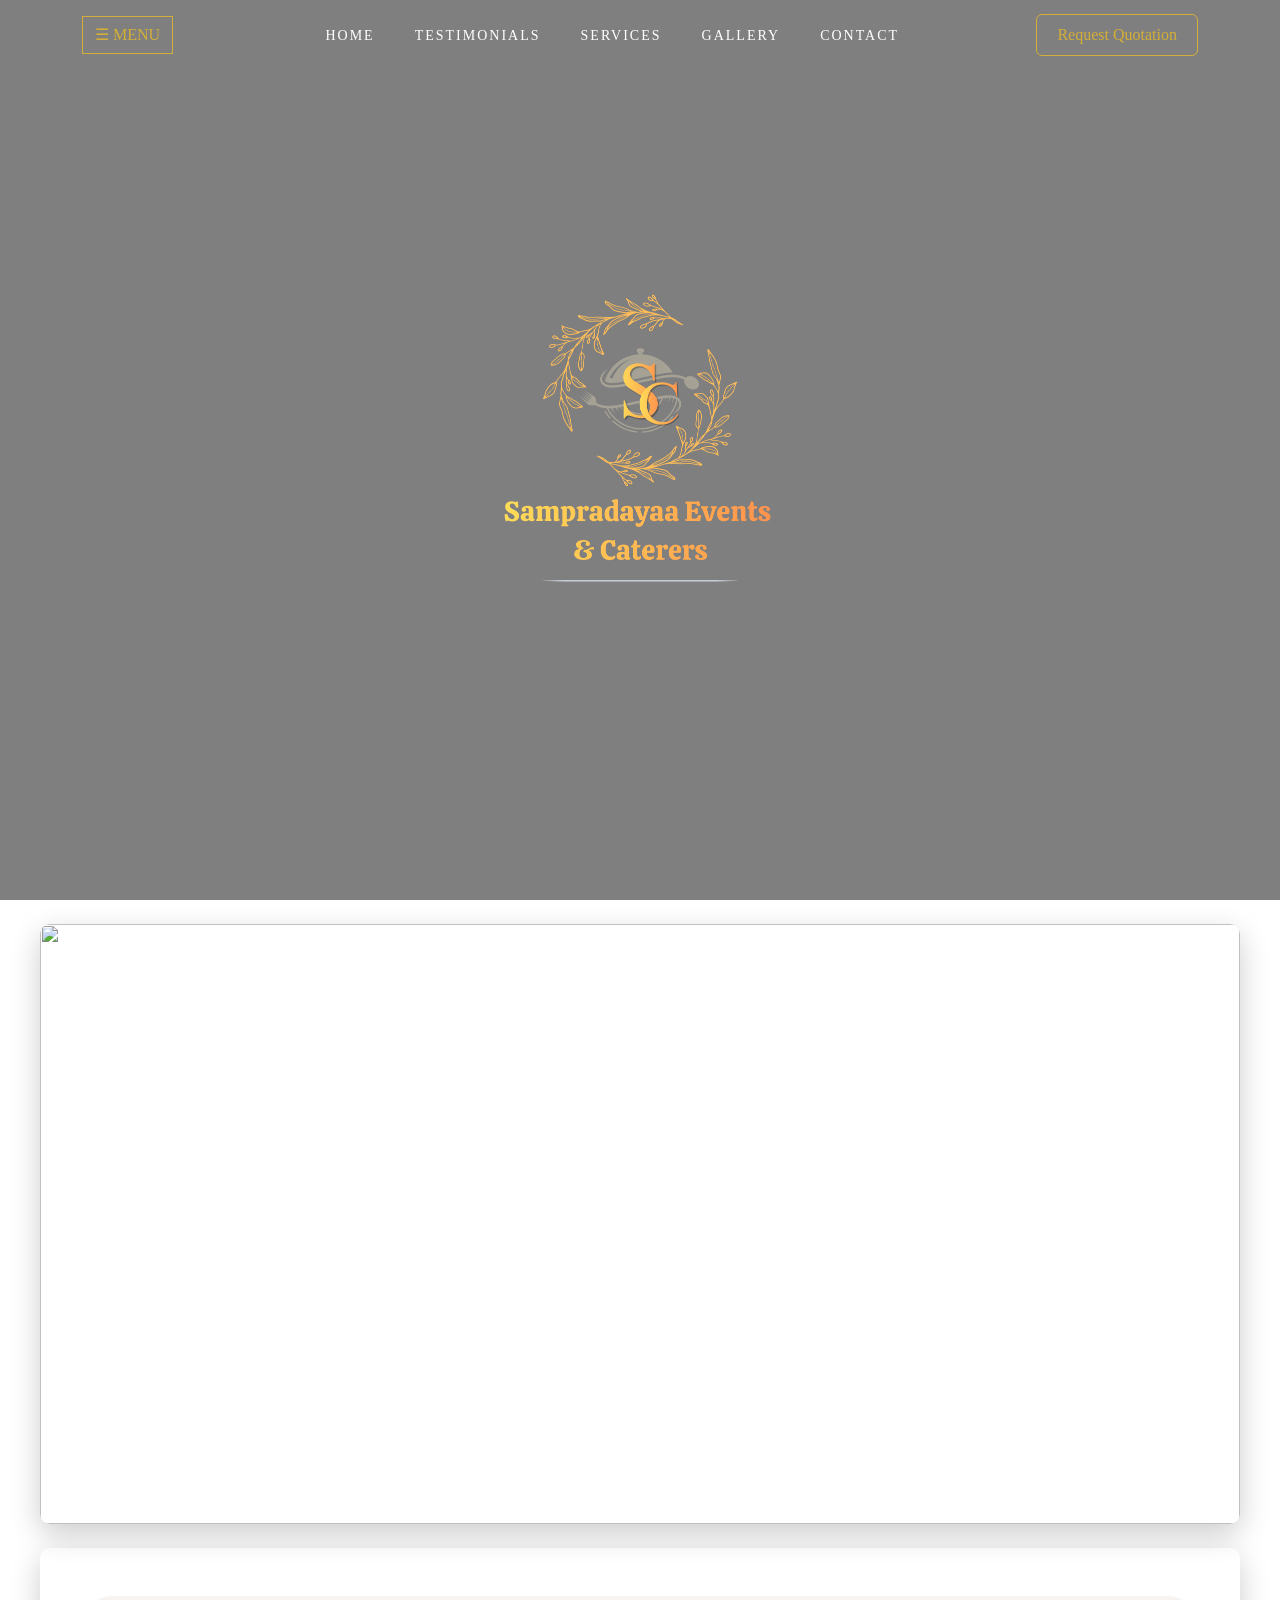
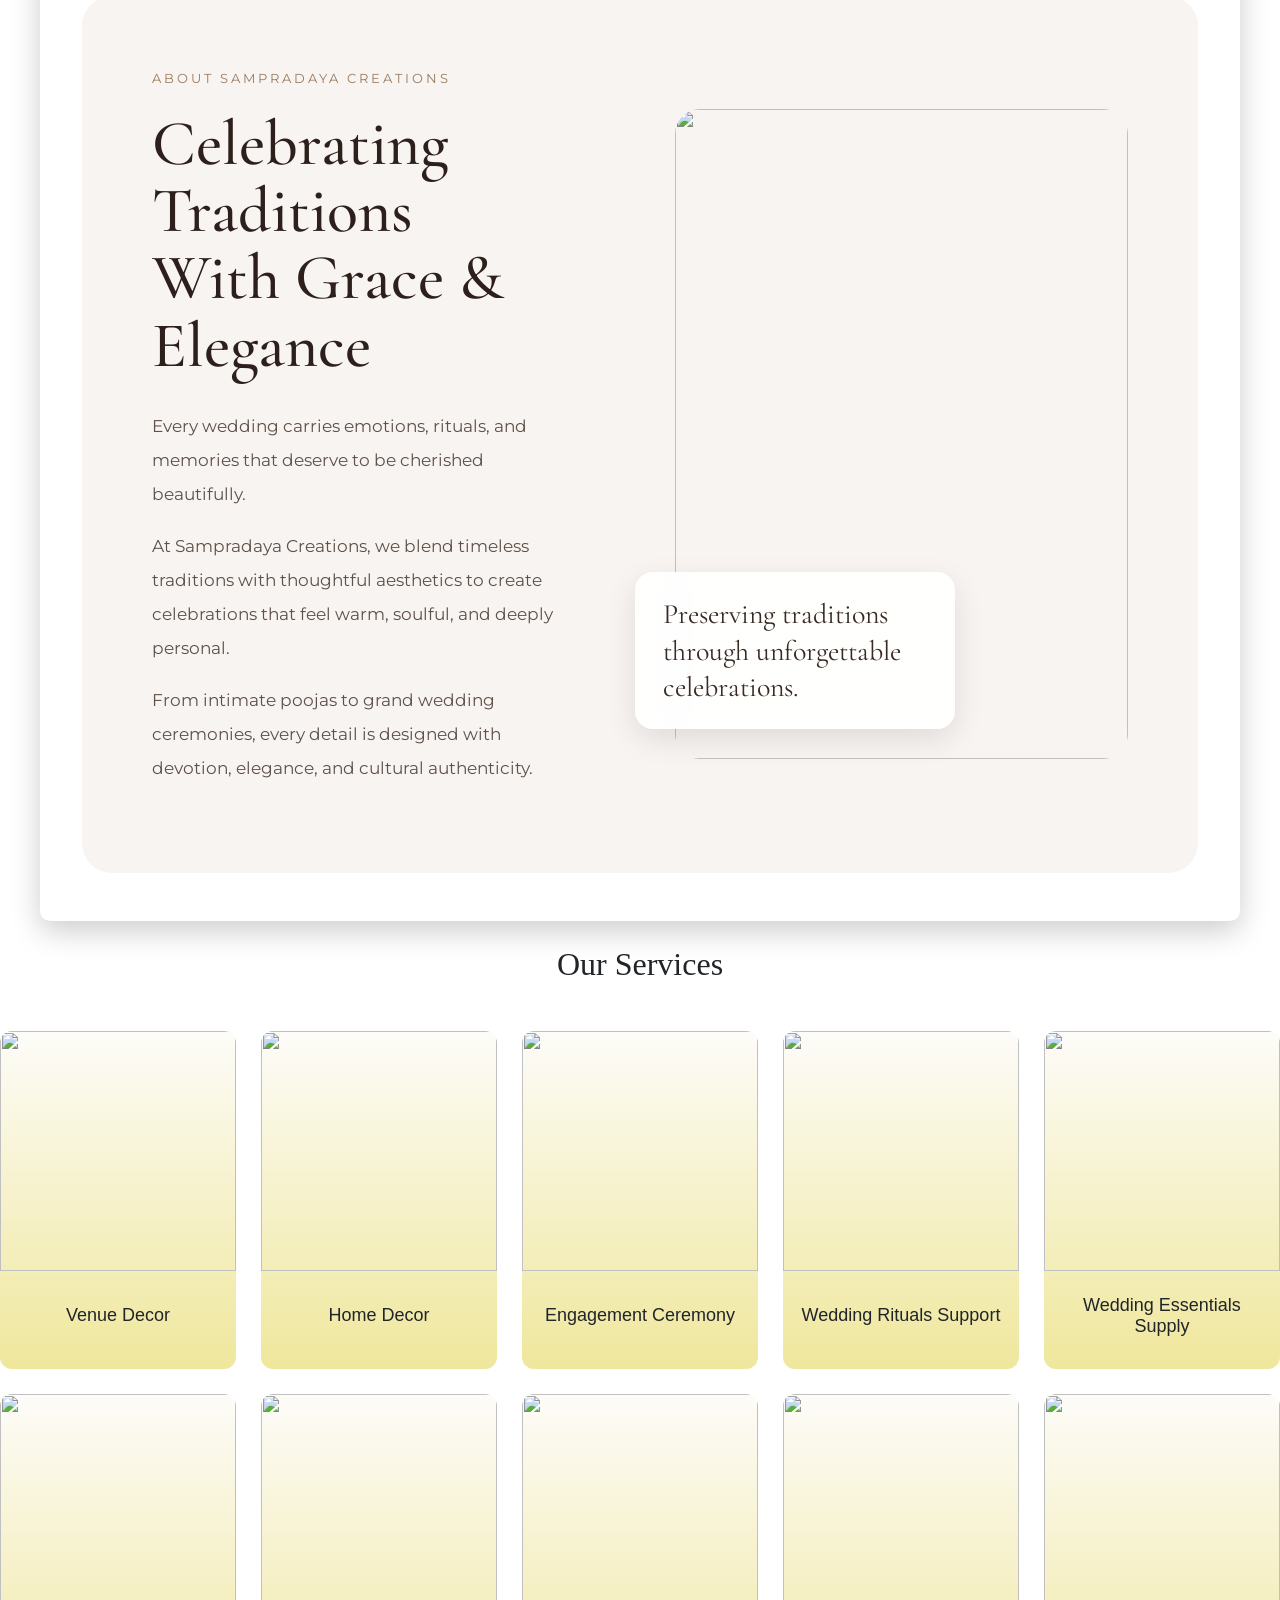
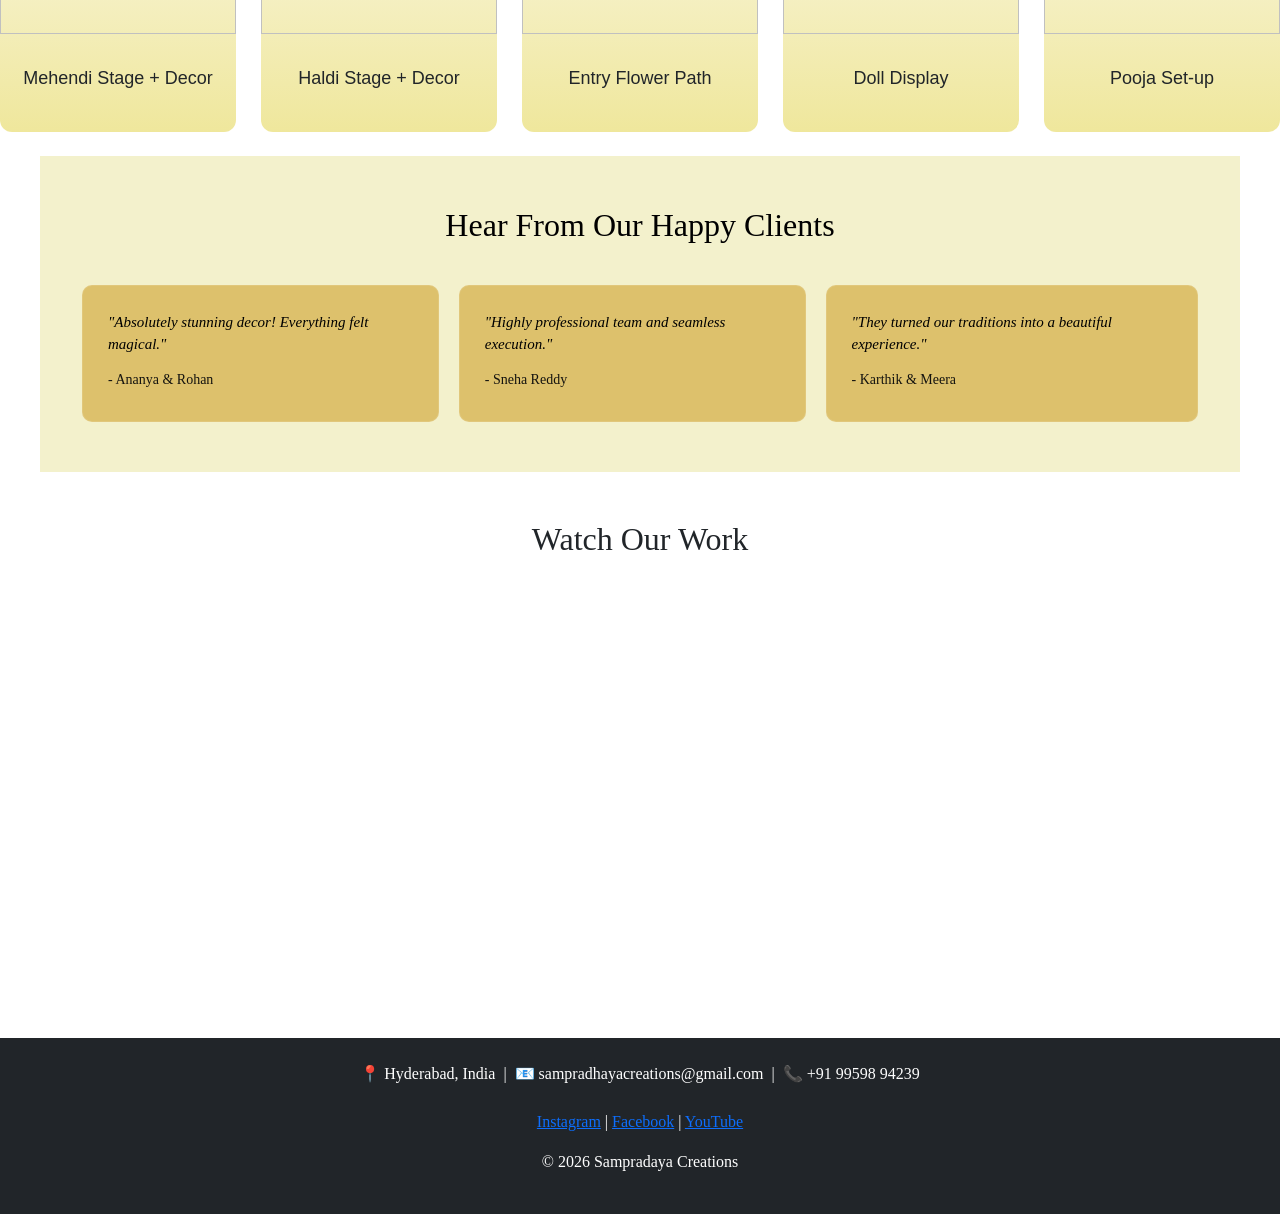
==== index.html @ 61444fd0 "Add files via upload" ====
<!DOCTYPE html>
<html lang="en">
<head>
  <meta charset="UTF-8">
  <meta name="viewport" content="width=device-width, initial-scale=1.0">
  <title>Sampradayaa Events & Caterers</title>

  <!-- Bootstrap -->
  <link href="https://cdn.jsdelivr.net/npm/bootstrap@5.3.0/dist/css/bootstrap.min.css" rel="stylesheet">

  <!-- Your CSS -->
  <link rel="stylesheet" href="style.css">
  <link href="https://fonts.googleapis.com/css2?family=Cormorant+Garamond:wght@300;400;500;600&family=Montserrat:wght@300;400;500&display=swap" rel="stylesheet">
  <link rel="stylesheet" href="https://cdnjs.cloudflare.com/ajax/libs/font-awesome/6.5.0/css/all.min.css">
</head>

<body>
    <header>
        
        <nav class="navbar navbar-expand-lg fixed-top custom-navbar" style="font-family: Georgia, 'Times New Roman', Times, serif;">
            <div class="container d-flex align-items-center">
                <!-- TOGGLER -->
                <button id="menuBtn" class="menu-toggle" onclick="toggleMenu()">☰ MENU</button>
                <!-- CENTER + RIGHT -->
                <div class="collapse navbar-collapse">
                    <!-- CENTER MENU -->
                    <ul class="navbar-nav mx-auto gap-4">
                        <li class="nav-item"><a class="nav-link" href="#">HOME</a></li>
                        <li class="nav-item"><a class="nav-link" href="#testimonials">TESTIMONIALS</a></li>
                        <li class="nav-item dropdown"><a class="nav-link" href="#services">SERVICES</a></li>
                        <li class="nav-item"><a class="nav-link" href="Gallery.html">GALLERY</a></li>
                        <li class="nav-item"><a class="nav-link" href="https://docs.google.com/forms/d/e/1FAIpQLScqBWQOBlqK3epCWgEtMgONP6ORIgfDd1EBNc_XQJkuoNv2DQ/viewform?usp=publish-editor" target="_blank">CONTACT</a></li>
                    </ul>
                    <!-- RIGHT BUTTON -->
                    <a href="https://docs.google.com/forms/d/e/1FAIpQLScqBWQOBlqK3epCWgEtMgONP6ORIgfDd1EBNc_XQJkuoNv2DQ/viewform?usp=publish-editor" target="_blank" class="btn quote-btn">Request Quotation</a>
                </div>
            </div>
        </nav>
    </header>
    <section class="hero">
            <div class="hero-content text-center text-white">
                <img src="SAMPRADAYaA EVENTS & CATERERS.png" class="logo">
            </div>
        </section>
<br>
    <div class="page-container">
        <section>
            <div class="hero-wrapper">
            <div id="heroCarousel" class="carousel slide" data-bs-ride="carousel" data-bs-interval="3000">
                <!-- Indicators -->
                <div class="carousel-indicators">
                    <button type="button" data-bs-target="#heroCarousel" data-bs-slide-to="0" class="active"></button>
                    <button type="button" data-bs-target="#heroCarousel" data-bs-slide-to="1"></button>
                    <button type="button" data-bs-target="#heroCarousel" data-bs-slide-to="2"></button>
                    <button type="button" data-bs-target="#heroCarousel" data-bs-slide-to="3"></button>
                    <button type="button" data-bs-target="#heroCarousel" data-bs-slide-to="4"></button>
                    <button type="button" data-bs-target="#heroCarousel" data-bs-slide-to="5"></button>
                    <button type="button" data-bs-target="#heroCarousel" data-bs-slide-to="6"></button>
                    <button type="button" data-bs-target="#heroCarousel" data-bs-slide-to="7"></button>
                    <button type="button" data-bs-target="#heroCarousel" data-bs-slide-to="8"></button>
                </div>
                <!-- Slides -->
                <div class="carousel-inner">
                    <div class="carousel-item active">
                        <img src="Images/Doll Display.jpg" class="d-block w-100">
                    </div>
                    <div class="carousel-item">
                        <img src="Images/Varulu Kallu Pooja 6.jpg"class="d-block w-100">
                    </div>
                    <div class="carousel-item">
                        <img src="Images/Ganesh Pooja 3.jpg" class="d-block w-100">
                    </div>
                    <div class="carousel-item">
                        <img src="Images/Haldi Decor 8.jpg" class="d-block w-100">
                    </div>
                    <div class="carousel-item">
                        <img src="Images/WE - Bridal Entry 3.jpg" class="d-block w-100">
                    </div>
                    <div class="carousel-item">
                        <img src="Images/Kashi Yatra 6.jpg" class="d-block w-100">
                    </div>
                    <div class="carousel-item">
                        <img src="Images/Varulu Kallu Pooja 3.jpg" class="d-block w-100">
                    </div>
                    <div class="carousel-item">
                        <img src="Images/Venue Decor 5.jpg" class="d-block w-100">
                    </div>
                    <div class="carousel-item">
                        <img src="Images/WE - Thalambralu 3.jpg" class="d-block w-100">
                    </div>
                </div>
                <!-- Controls -->
                <button class="carousel-control-prev" type="button" data-bs-target="#heroCarousel" data-bs-slide="prev">
                    <span class="carousel-control-prev-icon"></span>
                </button>
                <button class="carousel-control-next" type="button" data-bs-target="#heroCarousel" data-bs-slide="next">
                    <span class="carousel-control-next-icon"></span>
                </button>
            </div>
        </section>
    </div>
    <br>
    <div class="hero-wrapper">
        <section class="about-section container my-5">

  <div class="about-wrapper">

    <!-- LEFT -->
    <div class="about-left">

      <span class="about-tag">ABOUT SAMPRADAYA CREATIONS</span>

      <h2>
        Celebrating Traditions
        <br>
        With Grace & Elegance
      </h2>

      <p class="about-text">
        Every wedding carries emotions, rituals, and memories that deserve to
        be cherished beautifully.
      </p>

      <p class="about-text">
        At Sampradaya Creations, we blend timeless traditions with thoughtful
        aesthetics to create celebrations that feel warm, soulful, and deeply personal.
      </p>

      <p class="about-text">
        From intimate poojas to grand wedding ceremonies,
        every detail is designed with devotion, elegance, and cultural authenticity.
      </p>

    </div>

    <!-- RIGHT -->
    <div class="about-right">

      <img src="Images/Wedding Rituals 3.jpg" class="main-about-img">

      <div class="about-quote">
        Preserving traditions through unforgettable celebrations.
      </div>

    </div>

  </div>

</section>
    </div>
    <br>
    <section class="services-section" id="services">
        <h2 class="text-center mb-5" id="services" style="font-family: Georgia, 'Times New Roman', Times, serif;">Our Services</h2>
        <div class="services-grid">
            <div class="service-card">
                <img src="Images/Venue Decor 8.jpg">
                <h4>Venue Decor</h4>
            </div>
            <div class="service-card">
                <img src="Images/Home Decor 2.png">
                <h4>Home Decor</h4>
            </div>
            <div class="service-card">
                <img src="Images/Engagement Ceremony 3.jpg">
                <h4>Engagement Ceremony</h4>
            </div>
            <div class="service-card">
                <img src="Images/Varulu Kallu Pooja 6.jpg">
                <h4>Wedding Rituals Support</h4>
            </div>
            <div class="service-card">
                <img src="Images/Wedding Essentials.jpg">
                <h4>Wedding Essentials Supply</h4>
            </div>
            <div class="service-card">
                <img src="Images/Mehendi Decor.png">
                <h4>Mehendi Stage + Decor</h4>
            </div>
            <div class="service-card">
                <img src="Images/Haldi Decor 6.jpg">
                <h4>Haldi Stage + Decor</h4>
            </div>
            <div class="service-card">
                <img src="Images/Welcome Flower Path 12.jpg">
                <h4>Entry Flower Path</h4>
            </div>
            <div class="service-card">
                <img src="Images/Doll Display 13.jpg">
                <h4>Doll Display</h4>
            </div>
            <div class="service-card">
                <img src="Images/Satyanarayana Pooja 3.jpg">
                <h4>Pooja Set-up</h4>
            </div>
        </div>
    </section>
    <br>
    <div class="page-container"id="testimonials">
        <section class="testimonials-section">
            <div class="container">
                <h2 class="text-center" style="font-family: Georgia, 'Times New Roman', Times, serif;">Hear From Our Happy Clients</h2>
                <div class="testimonials-grid">
                    <div class="testimonial-card">
                        <p style="font-family: Georgia, 'Times New Roman', Times, serif;">"Absolutely stunning decor! Everything felt magical."</p>
                        <h5 style="font-family: Georgia, 'Times New Roman', Times, serif;">- Ananya & Rohan</h5>
                    </div>
                    <div class="testimonial-card">
                        <p style="font-family: Georgia, 'Times New Roman', Times, serif;">"Highly professional team and seamless execution."</p>
                        <h5 style="font-family: Georgia, 'Times New Roman', Times, serif;">- Sneha Reddy</h5>
                    </div>
                    <div class="testimonial-card">
                        <p style="font-family: Georgia, 'Times New Roman', Times, serif;">"They turned our traditions into a beautiful experience."</p>
                        <h5 style="font-family: Georgia, 'Times New Roman', Times, serif;">- Karthik & Meera</h5>
                    </div>

                </div>
            </div>
        </section>
        <section class="reel-section text-center py-5">
            <h2 style="font-family: Georgia, 'Times New Roman', Times, serif;">Watch Our Work</h2>
            <div class="container mt-4">
                <iframe width="100%" height="400"
                src="https://www.youtube.com/embed/YOUR_VIDEO_ID"
                allowfullscreen>
                </iframe>
            </div>
        </section>
    </div>
    <footer class="footer bg-dark text-white text-center py-4" style="font-family: Georgia, 'Times New Roman', Times, serif;">
        <div class="d-flex justify-content-center">
            <span>📍 Hyderabad, India</span>&nbsp; | &nbsp;
            <span>📧 sampradhayacreations@gmail.com</span>&nbsp; | &nbsp;
            <span>📞 +91 99598 94239</span>  
        </div>
        <br>
        <div>
                <a href="#">Instagram</a> |
                <a href="#">Facebook</a> |
                <a href="#">YouTube</a>
            </div> 
        <p class="mt-3">© 2026 Sampradaya Creations</p>
    </footer>
    <script>
        window.addEventListener("scroll", function () 
        {
            document.querySelector(".custom-navbar")
            .classList.toggle("scrolled", window.scrollY > 50);
        });
    </script>
    <div id="overlayMenu" class="overlay-menu">
        <button class="close-btn" onclick="toggleMenu()">✕</button>
        <div class="overlay-content">
            &nbsp;&nbsp;&nbsp;&nbsp;&nbsp;<a class="navbar-brand" href="#"><img src="SAMPRADAYaA EVENTS & CATERERS.png" alt="" style="height: 15rem;" ></a>
            <h5>EVENT CATOGORIES</h5>
            <ul class="event-list">
                <li><button class="event-btn">Wedding Decor</button></li>
                <li><button class="event-btn">Haldi & Mehendi</button></li>
                <li><button class="event-btn">Reception</button></li>
                <li><button class="event-btn">Catering</button></li>
            </ul>
            <p>
                📧 <a href="mailto:sampradhayacreations@gmail.com">Gmail</a>
            </p>
            <div class="social-links">
                <a href="#"><i class="fab fa-instagram"></i> Instagram</a>
                <a href="#"><i class="fab fa-facebook"></i> Facebook</a>
                <a href="#"><i class="fab fa-youtube"></i> YouTube</a>
            </div>
        </div>
    </div>
    <script>
        function toggleMenu() 
        {
            const menu = document.getElementById("overlayMenu");
            const btn = document.getElementById("menuBtn");
            menu.classList.toggle("active");
            // hide/show button
            if (menu.classList.contains("active")) {
                btn.style.display = "none";
            } else {
                btn.style.display = "inline-block";
            }
        }
    </script>
    <script src="https://cdn.jsdelivr.net/npm/bootstrap@5.3.0/dist/js/bootstrap.bundle.min.js"></script>
</body>
</html>
---- style.css ----
body {
  font-family: Arial, sans-serif;
}
.page-container {
  max-width: 1200px;
  margin: 0 auto;
}
.hero-wrapper {
  max-width: 1200px;
  margin: 0 auto;
  margin-top: 20px;
  border-radius: 10px;
  overflow: hidden;
}
.overlay-menu {
  left: calc((100% - 1200px)/2); /* aligns with container */
}
.hero-wrapper {
  box-shadow: 0 10px 30px rgba(0,0,0,0.2);
}
.nav-link {
  color: white !important;
}

.nav-link:hover {
  color: #d4af37 !important; /* gold */
}
/* Navbar base */
.custom-navbar {
  background: transparent;
  transition: all 0.4s ease;
}
.navbar-brand img {
  height: 12px;
}
/* On scroll */
.custom-navbar.scrolled {
  background: rgba(209, 199, 199, 0.85);
  backdrop-filter: blur(10px);
}
/* Nav links */
.nav-link {
  color: white !important;
  font-weight: 500;
  letter-spacing: 1px;
  transition: 0.3s;
}
.logo {
  height: 500px;
  width: auto;
}
.navbar {
  padding-top: 24px !important;
  padding-bottom: 24px !important;
}
.custom-navbar {
  height: 70px;
  display: flex;
  align-items: center;
}
.nav-link:hover {
  color: #d4af37 !important; /* gold */
}
/* Button */
.quote-btn {
  border: 1px solid #d4af37;
  color: #d4af37;
  padding: 6px 18px;
  transition: 0.3s;
}

.quote-btn:hover {
  background: #d4af37;
  color: black;
}
.nav-link {
  color: white !important;
  font-size: 14px;
  letter-spacing: 2px;
  font-weight: 500;
}
.hero {
  height: 100vh;
  background: url('https://images.unsplash.com/photo-1597157639073-69284dc0fdaf') center/cover no-repeat;
  position: relative;
  width: 100%;
  object-fit: cover;
}

.hero::before {
  content: "";
  position: absolute;
  width: 100%;
  height: 100%;
  background: rgba(0,0,0,0.5); /* dark overlay */
}

.hero-content {
  position: relative;
  top: 50%;
  transform: translateY(-50%);
}

.hero h1 {
  font-size: 60px;
  font-weight: 300;
}

.hero p {
  font-size: 18px;
  letter-spacing: 1px;
}
.custom-navbar {
  background: transparent;
}

.custom-navbar.scrolled {
  background: rgba(67, 57, 57, 0.9);
}
.quote-btn {
  border: 1px solid #d4af37;
  color: #d4af37;
  padding: 8px 20px;
}

.quote-btn:hover {
  background: #d4af37;
  color: black;
}
.overlay-menu {
  position: fixed;
  left: 0;
  top: 80px;
  width: 250px;
  height: 100%;
  background: rgba(0,0,0,0.5);
  backdrop-filter: blur(10px);
  color: white;
  padding: 20px;
  z-index: 1000;
}

.overlay-menu ul {
  list-style: none;
  padding: 0;
}

.overlay-menu a {
  color: #d4af37;
  text-decoration: none;
}
html {
  scroll-behavior: smooth;
}
.overlay-menu {
  position: fixed;
  top: 0;
  left: -300px; /* hidden */
  width: 260px;
  height: 100%;
  background: rgba(0,0,0,0.7);
  backdrop-filter: blur(12px);
  color: white;
  padding: 25px;
  transition: 0.4s ease;
  z-index: 2000;
}

/* When active */
.overlay-menu.active {
  left: 0;
}

/* Close button */
.close-btn {
  background: none;
  border: none;
  color: white;
  font-size: 20px;
  position: absolute;
  top: 15px;
  right: 15px;
  cursor: pointer;
}

/* Toggle button */
.menu-toggle {
  background: transparent;
  border: 1px solid #d4af37;
  color: #d4af37;
  padding: 6px 12px;
  margin-right: 15px;
}
/* Full width hero section */
.hero-full {
  width: 100%;
}

/* Keep content centered inside */
.hero-wrapper {
  max-width: 1200px;
  margin: 0 auto;
  overflow: hidden;
  border-radius: 10px;
}
.custom-navbar {
  width: 100%;
}
.event-btn {
  width: 100%;
  text-align: left;
  background: transparent;
  border: 1px solid rgba(212,175,55,0.3);
  color: white;
  padding: 10px;
  margin-bottom: 10px;
  transition: 0.3s;
}

.event-btn:hover {
  background: #d4af37;
  color: black;
  transform: translateX(5px);
}
.social-links a {
  display: block;
  color: #d4af37;
  margin-top: 10px;
  text-decoration: none;
  transition: 0.3s;
}

.social-links a i {
  margin-right: 8px;
}

.social-links a:hover {
  color: white;
}
.overlay-content {
  margin-top: 60px;
}

.overlay-content h5 {
  margin-bottom: 15px;
  font-weight: 500;
}
.carousel img {
  height: 600px;
  object-fit: cover;
}
.section-about {
  background: #f8f5f0; /* soft ivory */
  padding: 60px 0;
}
.section-about h2 {
  font-size: 36px;
  font-weight: 400;
  letter-spacing: 1px;
}
.subtitle {
  color: #777;
  margin-top: 10px;
}

.about-points {
  list-style: none;
  padding: 0;
  margin-top: 20px;
}

.about-points li {
  margin-bottom: 10px;
}

.about-card {
  background: white;
  padding: 30px;
  border-left: 4px solid #ffffff;
  box-shadow: 0 10px 30px rgba(0,0,0,0.1);
  font-style: italic;
}
.section-about {
  background: linear-gradient(to bottom, #fdfcf9, #4a3636);
}
.services-grid {
  display: grid;
  grid-template-columns: repeat(4, 1fr);
  gap: 30px;
}
.service-card {
  background: linear-gradient(to bottom, #fdfcf9, #f5efa3);
  border-radius: 10px;
  overflow: hidden;
  text-align: center;
  transition: 0.4s ease;
  cursor: pointer;
}
/* IMAGE */
.service-card img {
  width: 100%;
  height: 250px;
  object-fit: cover;
  transition: 0.4s ease;
}
/* TEXT */
.service-card h4 {
  padding: 15px;
  font-weight: 500;
}
/* 🔥 HOVER EFFECT */
.service-card:hover {
  transform: translateY(-10px);
  box-shadow: 0 15px 40px rgba(0,0,0,0.2);
}

/* IMAGE ZOOM */
.service-card:hover img {
  transform: scale(1.05);
}
.service-card:hover h4 {
  color: #0d0b04;
}
.testimonials-section {
  background: #f3f1cc; /* dark like your navbar */
  color: black;
  padding: 50px 0;
}
.testimonials-grid {
  display: grid;
  grid-template-columns: repeat(3, 1fr);
  gap: 30px;
  margin-top: 40px;
}
.testimonial-card {
  padding: 25px;
  background: #ddc16c;
  border-radius: 10px;
  transition: 0.4s ease;
  border: 1px solid rgba(255,255,255,0.1);
}
.testimonial-card:hover {
  transform: translateY(-8px);
  border-color: #d4af37;
  box-shadow: 0 15px 40px rgba(0,0,0,0.3);
}
.testimonial-card p {
  font-style: italic;
  font-size: 15px;
}
html {
  scroll-behavior: smooth;
}
#testimonials {
  scroll-margin-top: 70px;
}
.testimonial-card h5 {
  margin-top: 15px;
  color: #14130f;
  font-size: 14px;
}
.testimonials-grid {
  display: flex;
  gap: 20px;
  overflow-x: auto;
}
#testimonials:target {
  animation: highlight 1s ease;
}

@keyframes highlight {
  0% { background: rgba(212,175,55,0.2); }
  100% { background: transparent; }
}
.services-grid {
  display: grid;
  grid-template-columns: repeat(5, 1fr);
  gap: 25px;
  max-width: 1400px;
  margin: auto;
}

.service-card {
  background: linear-gradient(to bottom, #fdfcf9, #efe79c);
  border-radius: 12px;
  overflow: hidden;
  text-align: center;
  transition: 0.4s ease;
  cursor: pointer;

  display: flex;
  flex-direction: column;
  justify-content: space-between;

  height: 100%;
}

.service-card img {
  width: 100%;
  height: 240px;
  object-fit: cover;
}

.service-card h4 {
  padding: 18px 12px;
  font-size: 18px;
  min-height: 90px;

  display: flex;
  align-items: center;
  justify-content: center;
}

.service-card:hover {
  transform: translateY(-8px);
  box-shadow: 0 15px 40px rgba(0,0,0,0.2);
}
.about-section {
  margin-top: 90px;
  margin-bottom: 90px;
}

.about-wrapper {
  display: grid;
  grid-template-columns: 1fr 1fr;
  gap: 70px;

  align-items: center;

  background: #f8f4f1;

  padding: 70px;

  border-radius: 30px;
}

.about-tag {
  font-family: 'Montserrat', sans-serif;
  letter-spacing: 3px;
  font-size: 13px;
  color: #9a7b5f;
}

.about-left h2 {
  font-family: 'Cormorant Garamond', serif;

  font-size: 64px;
  line-height: 1.05;

  margin-top: 20px;
  margin-bottom: 30px;

  color: #2d201c;

  font-weight: 500;
}

.about-text {
  font-family: 'Montserrat', sans-serif;

  font-size: 17px;
  line-height: 2;

  color: #5d5149;

  margin-bottom: 18px;

  max-width: 90%;
}

.about-right {
  position: relative;
}

.main-about-img {
  width: 100%;
  height: 650px;

  object-fit: cover;

  border-radius: 25px;
}

.about-quote {
  position: absolute;

  bottom: 30px;
  left: -40px;

  background: rgba(255,255,255,0.92);

  backdrop-filter: blur(10px);

  padding: 24px 28px;

  border-radius: 18px;

  width: 320px;

  font-family: 'Cormorant Garamond', serif;
  font-size: 28px;
  line-height: 1.3;

  color: #3a2a24;

  box-shadow: 0 10px 30px rgba(0,0,0,0.1);
}

/* MOBILE */
@media(max-width: 992px) {

  .about-wrapper {
    grid-template-columns: 1fr;
    padding: 35px;
  }

  .about-left h2 {
    font-size: 46px;
  }

  .main-about-img {
    height: 450px;
  }

  .about-quote {
    left: 20px;
    width: calc(100% - 40px);
  }

  .about-text {
    max-width: 100%;
  }
}
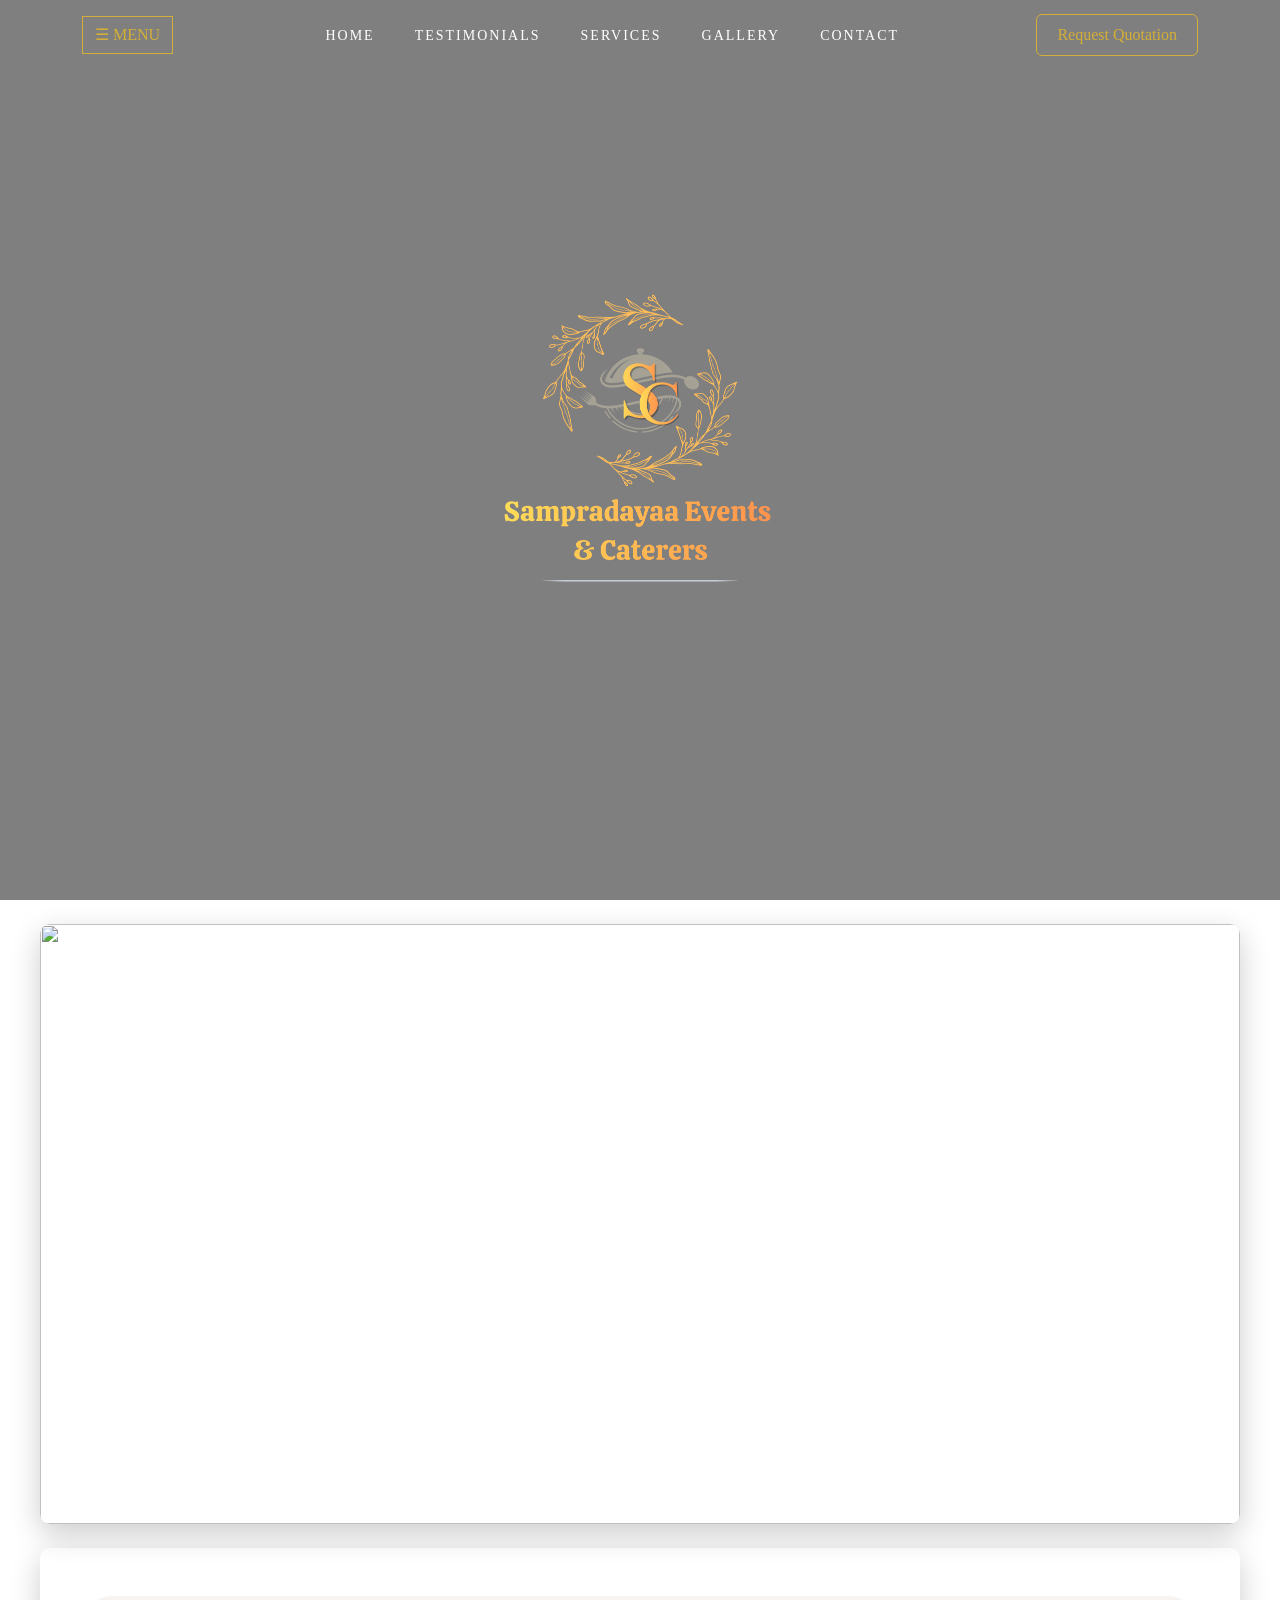
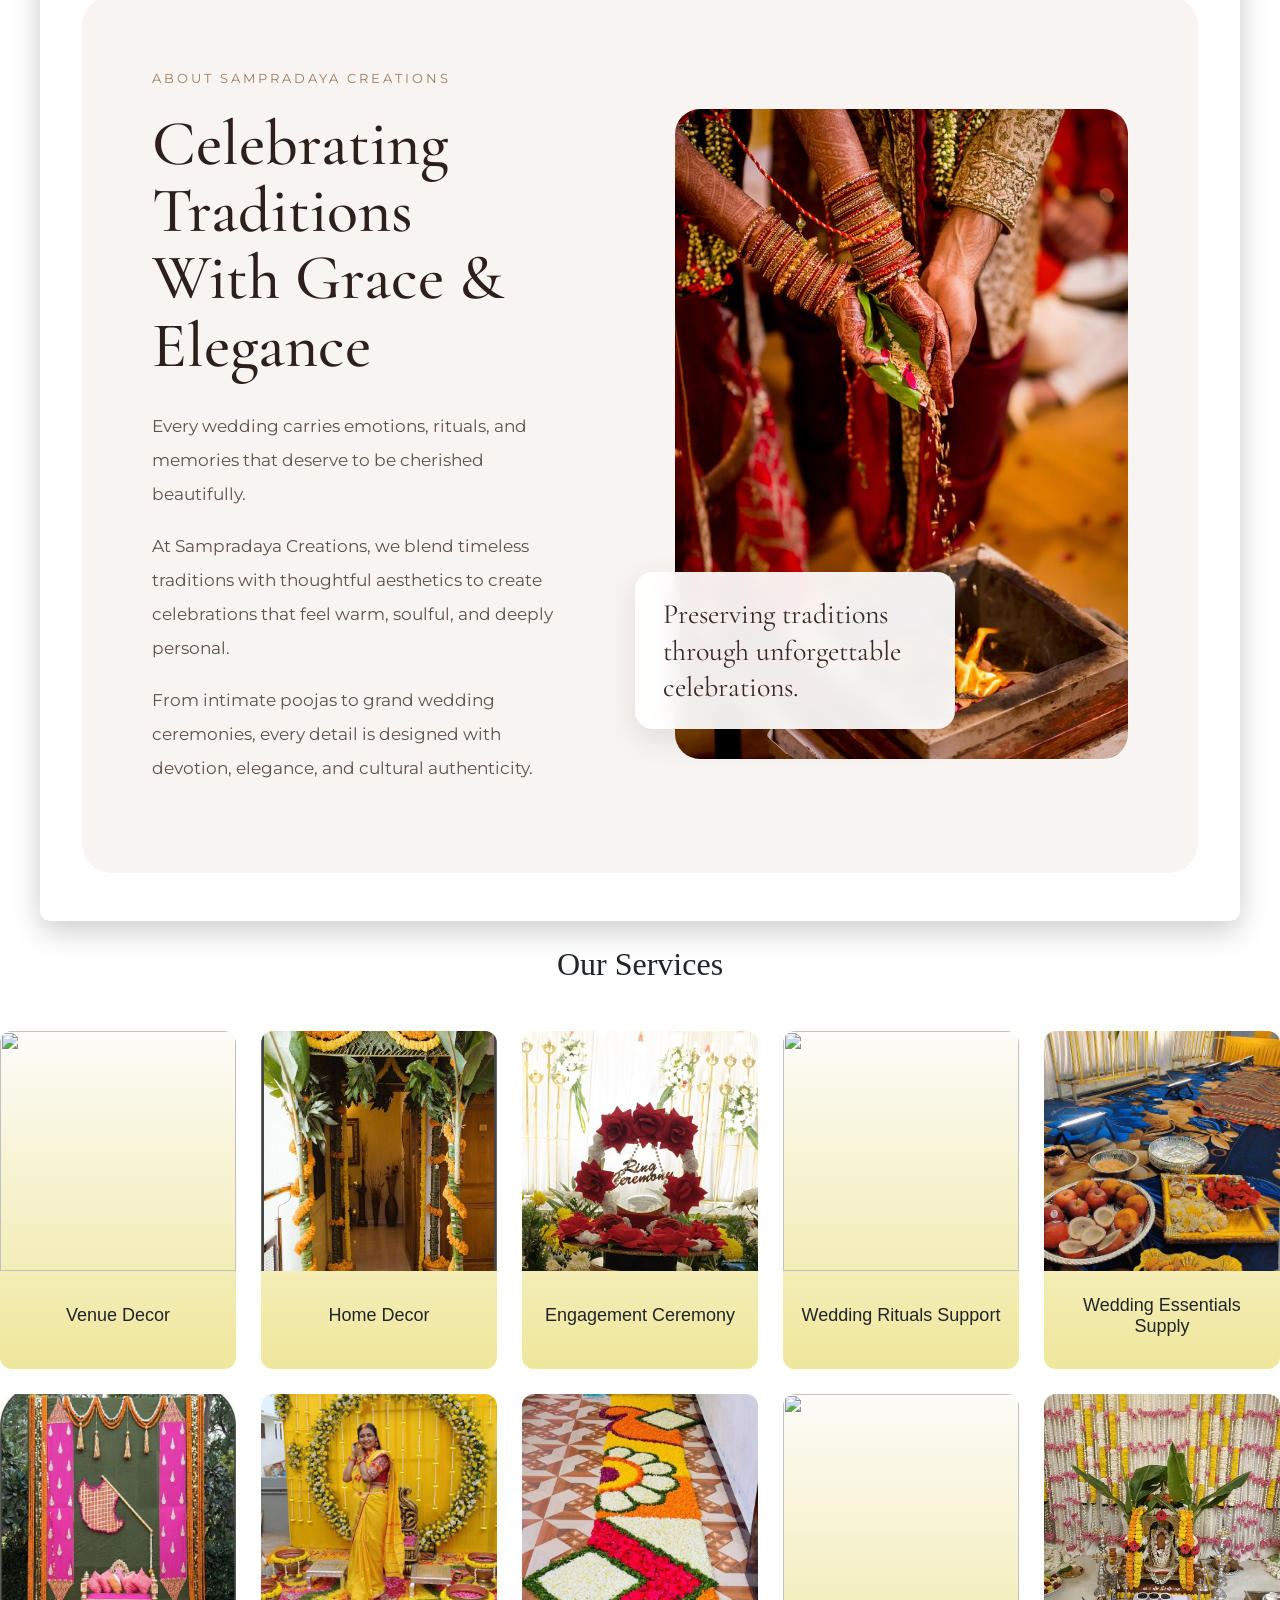
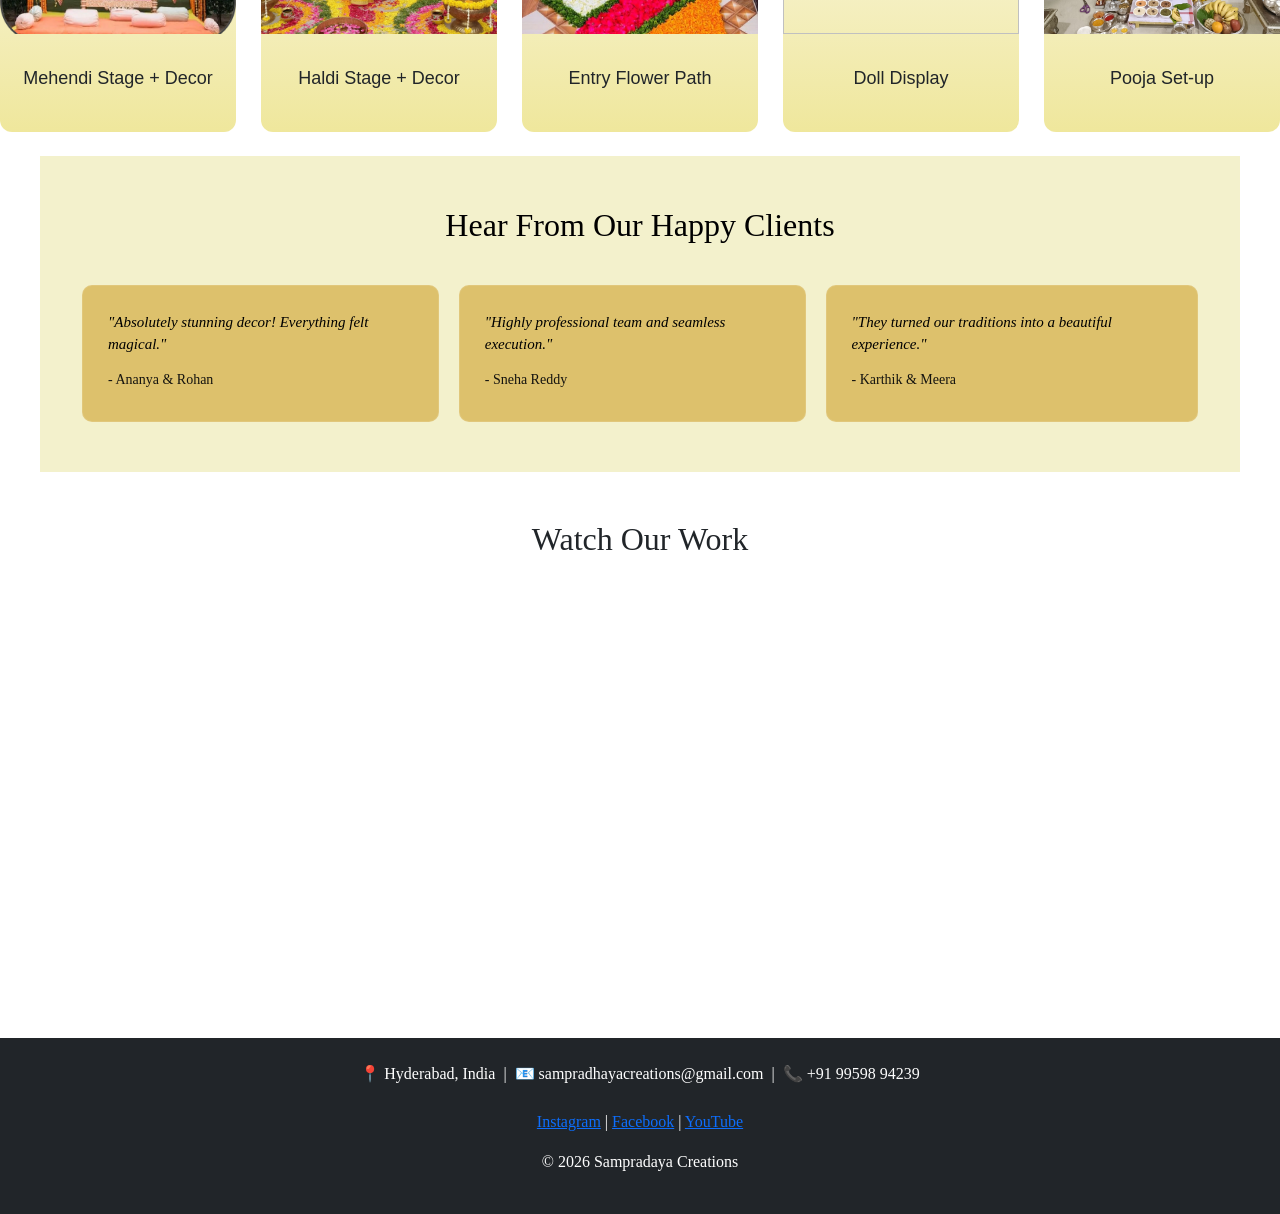
==== commit 39a42757: "Indexing effort" ====
--- a/index.html
+++ b/index.html
@@ -4,7 +4,11 @@
   <meta charset="UTF-8">
   <meta name="viewport" content="width=device-width, initial-scale=1.0">
   <title>Sampradayaa Events & Caterers</title>
-
+  <meta name="description" content="Celebrating Traditions With Grace & Elegance">
+  <meta name="keywords" content="SAMPRADAYA CREATIONS, Saptapadi, wedding, decor, flower, traditional">
+  <meta property="og:title" content="Sampradayaa Events & Caterers">
+  <meta property="og:description" content="Same as description above">
+  <meta property="og:image" content="https://sampradayaacreations.com/">
   <!-- Bootstrap -->
   <link href="https://cdn.jsdelivr.net/npm/bootstrap@5.3.0/dist/css/bootstrap.min.css" rel="stylesheet">
 
@@ -12,6 +16,7 @@
   <link rel="stylesheet" href="style.css">
   <link href="https://fonts.googleapis.com/css2?family=Cormorant+Garamond:wght@300;400;500;600&family=Montserrat:wght@300;400;500&display=swap" rel="stylesheet">
   <link rel="stylesheet" href="https://cdnjs.cloudflare.com/ajax/libs/font-awesome/6.5.0/css/all.min.css">
+  <link rel="icon" type="image/png" href="Sc Logo.png">
 </head>
 
 <body>
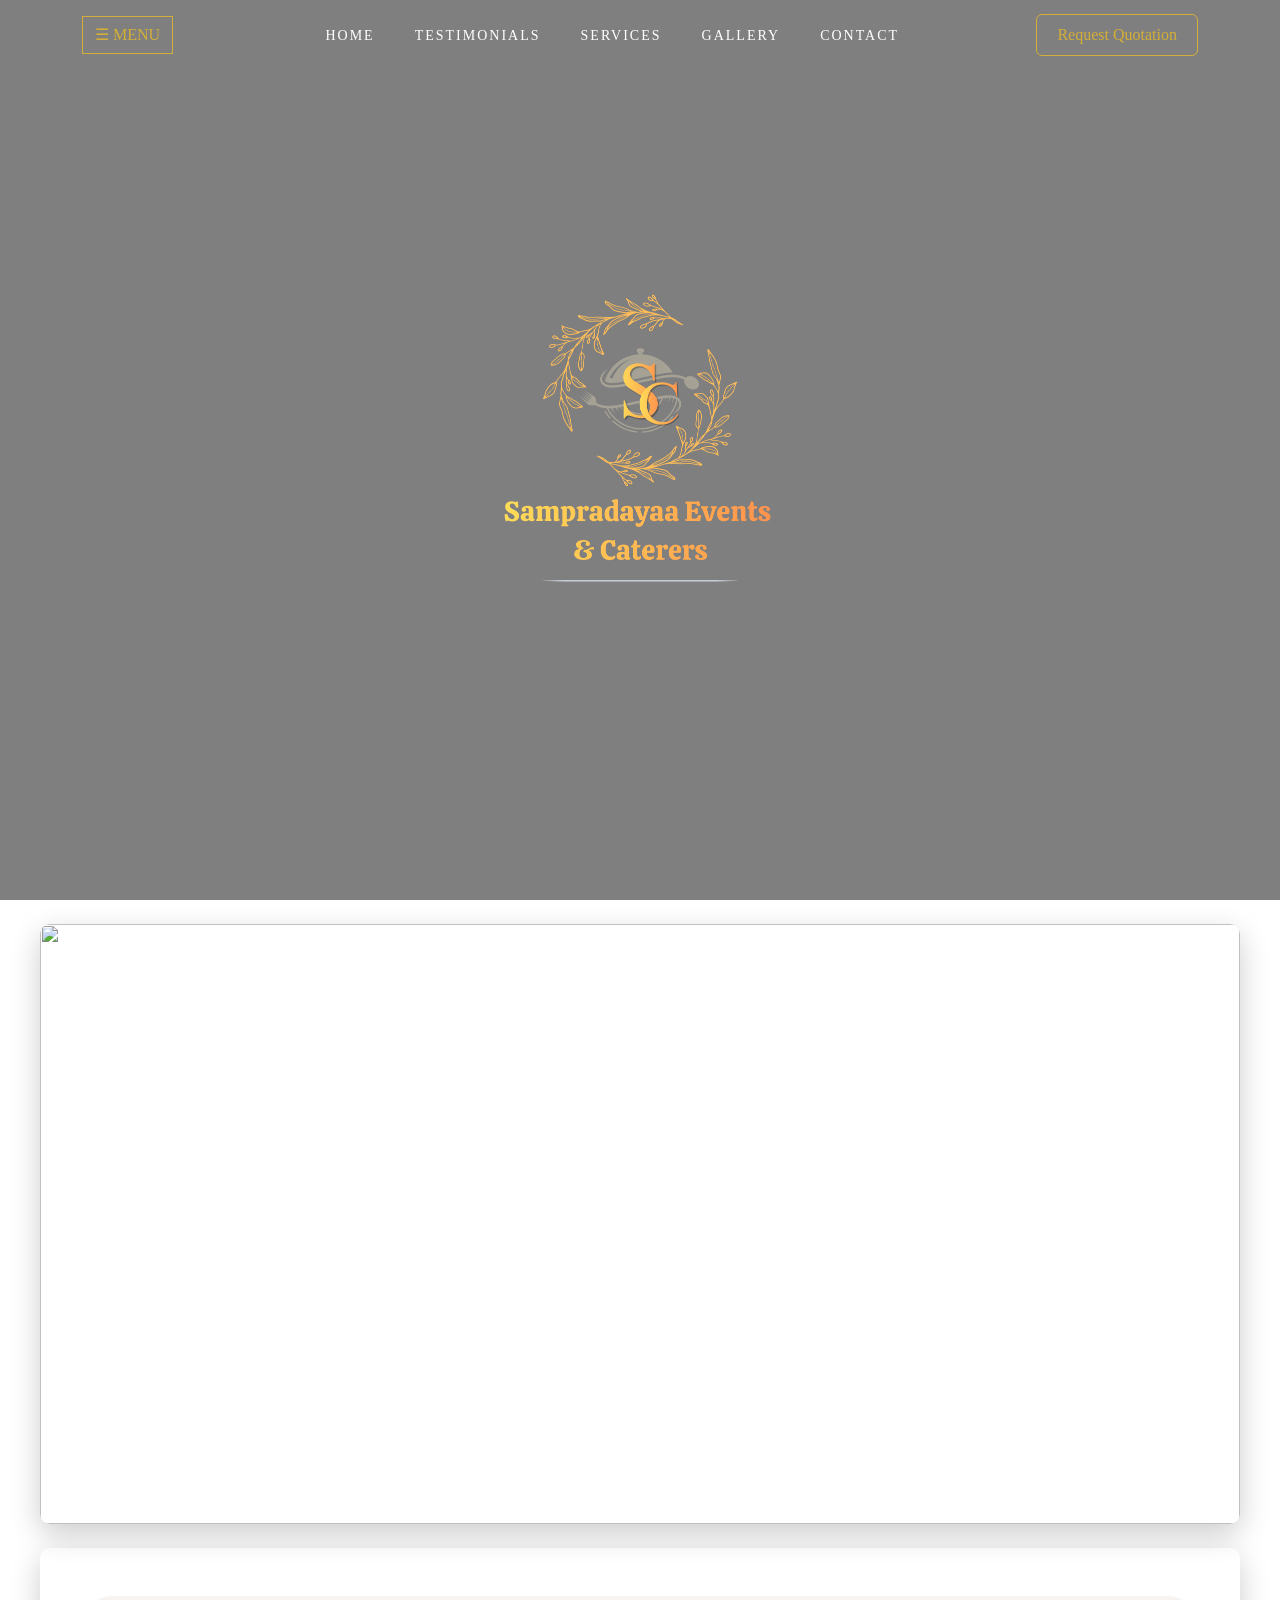
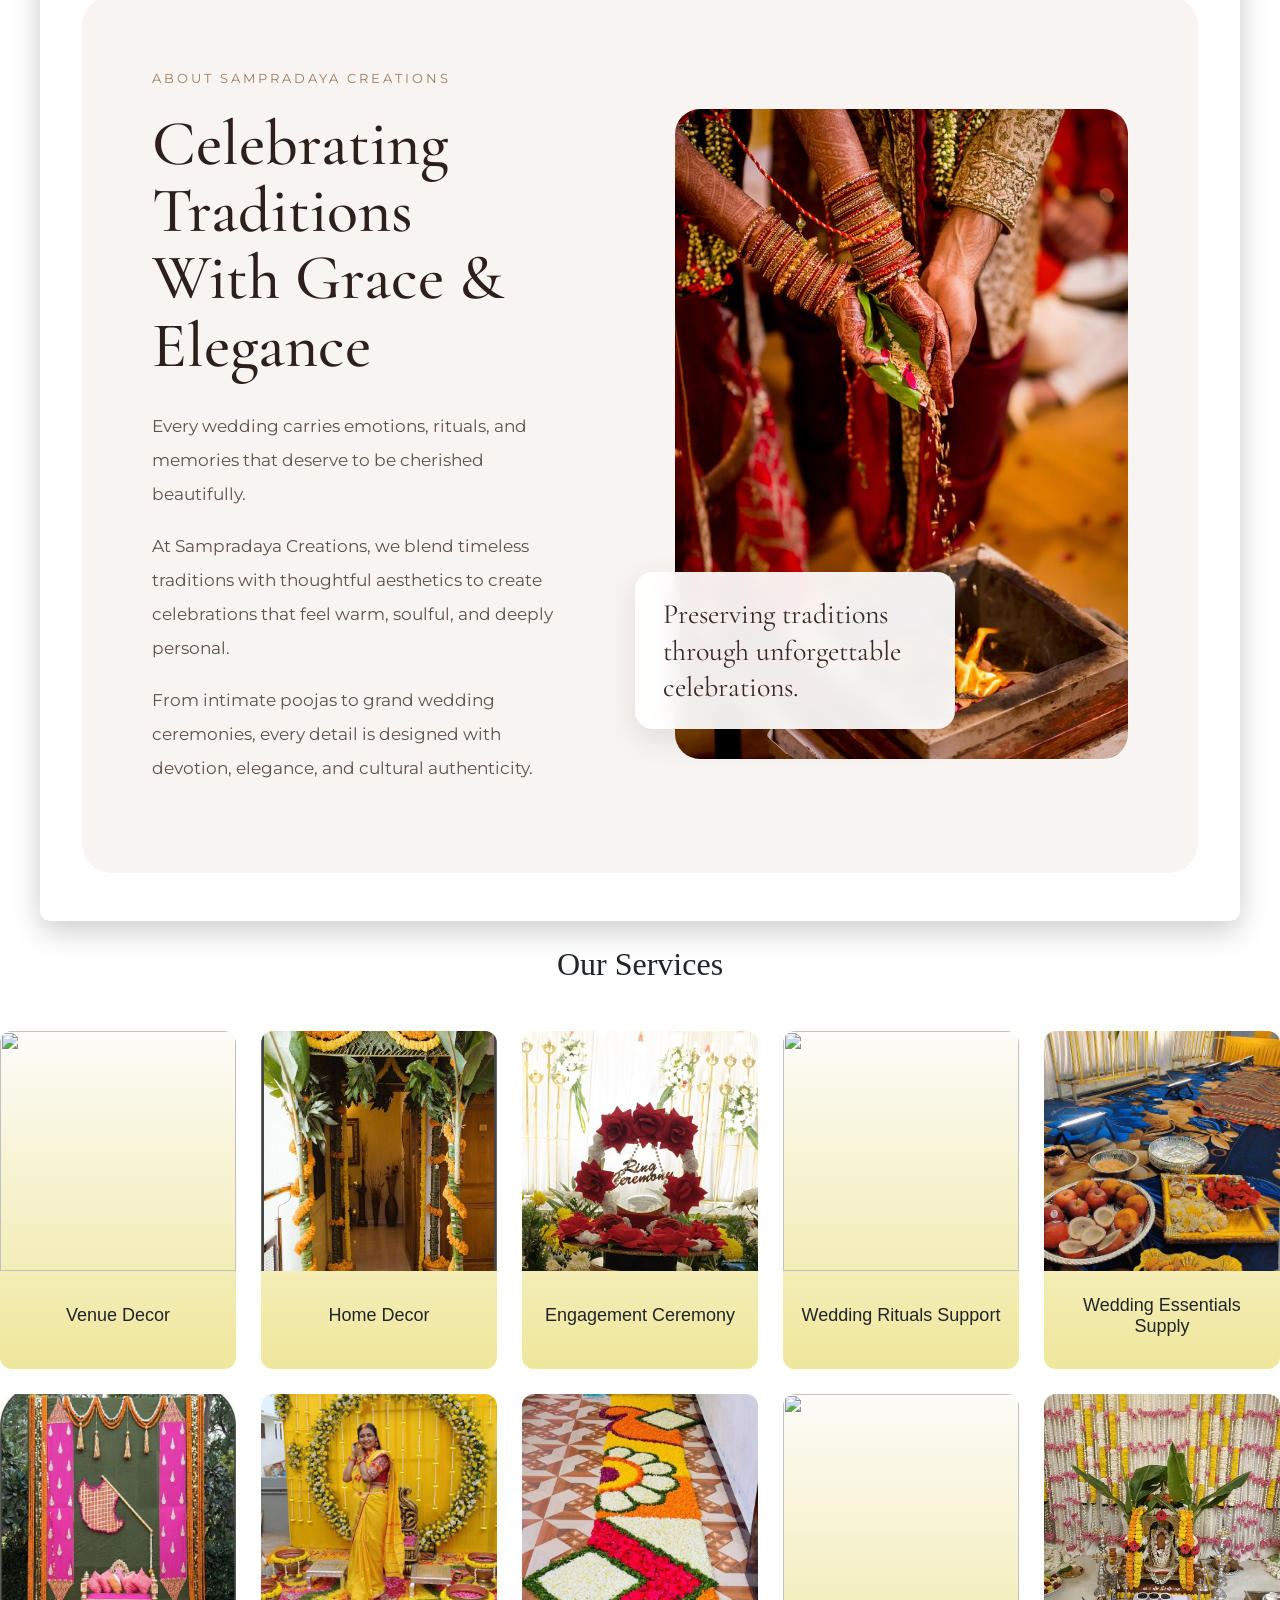
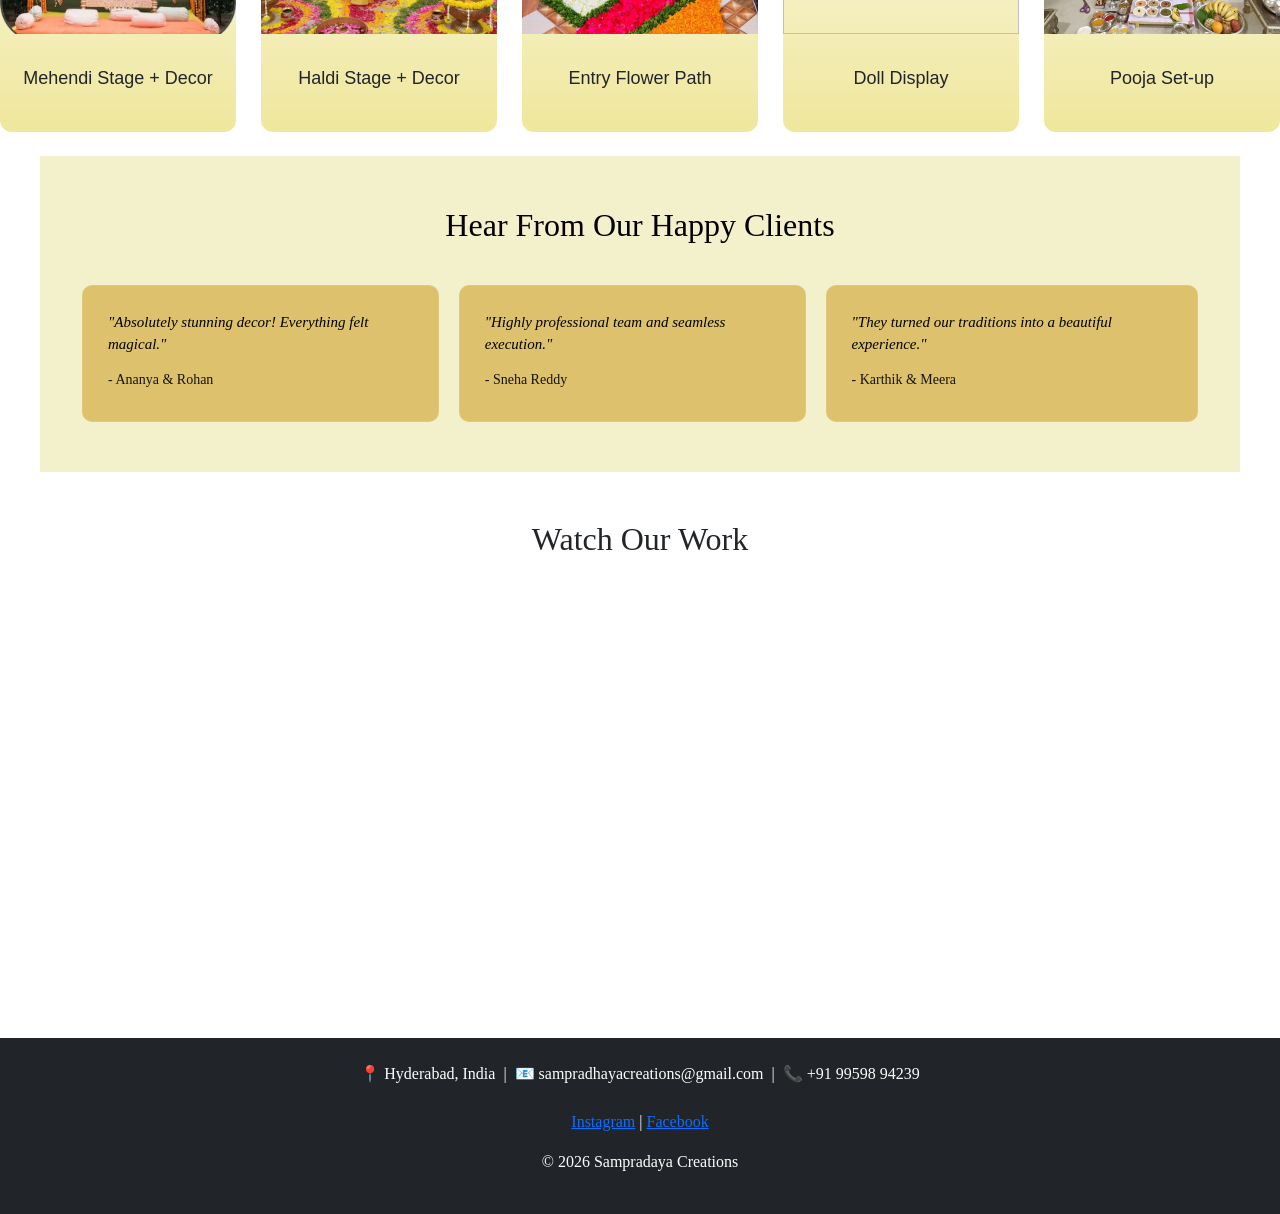
==== commit c107c987: "Updates to index" ====
--- a/index.html
+++ b/index.html
@@ -5,7 +5,7 @@
   <meta name="viewport" content="width=device-width, initial-scale=1.0">
   <title>Sampradayaa Events & Caterers</title>
   <meta name="description" content="Celebrating Traditions With Grace & Elegance">
-  <meta name="keywords" content="SAMPRADAYA CREATIONS, Saptapadi, wedding, decor, flower, traditional">
+  <meta name="keywords" content="SAMPRADAYA CREATIONS, sampradayaa creations, sampradayacreation, sampradaya creations, Saptapadi, wedding, decor, flower, traditional">
   <meta property="og:title" content="Sampradayaa Events & Caterers">
   <meta property="og:description" content="Same as description above">
   <meta property="og:image" content="https://sampradayaacreations.com/">
@@ -239,9 +239,8 @@
         </div>
         <br>
         <div>
-                <a href="#">Instagram</a> |
-                <a href="#">Facebook</a> |
-                <a href="#">YouTube</a>
+                <a href="https://www.instagram.com/sampradayaa__creations/">Instagram</a> |
+                <a href="https://www.facebook.com/profile.php?id=61588923308963">Facebook</a>
             </div> 
         <p class="mt-3">© 2026 Sampradaya Creations</p>
     </footer>
@@ -258,18 +257,18 @@
             &nbsp;&nbsp;&nbsp;&nbsp;&nbsp;<a class="navbar-brand" href="#"><img src="SAMPRADAYaA EVENTS & CATERERS.png" alt="" style="height: 15rem;" ></a>
             <h5>EVENT CATOGORIES</h5>
             <ul class="event-list">
-                <li><button class="event-btn">Wedding Decor</button></li>
-                <li><button class="event-btn">Haldi & Mehendi</button></li>
-                <li><button class="event-btn">Reception</button></li>
-                <li><button class="event-btn">Catering</button></li>
+                <li><button class="event-btn"><a href="#">HOME</a></button></li>
+                <li><button class="event-btn"><a href="#testimonials">TESIMONIALS</a></button></li>
+                <li><button class="event-btn"><a href="#services">SERVICES</a></button></li>
+                <li><button class="event-btn"><a href="Gallery.html">GALLERY</a></button></li>
+                <li><button class="event-btn"><a href="https://docs.google.com/forms/d/e/1FAIpQLScqBWQOBlqK3epCWgEtMgONP6ORIgfDd1EBNc_XQJkuoNv2DQ/viewform?usp=publish-editor">CONTACT</a></button></li>
             </ul>
             <p>
                 📧 <a href="mailto:sampradhayacreations@gmail.com">Gmail</a>
             </p>
             <div class="social-links">
-                <a href="#"><i class="fab fa-instagram"></i> Instagram</a>
-                <a href="#"><i class="fab fa-facebook"></i> Facebook</a>
-                <a href="#"><i class="fab fa-youtube"></i> YouTube</a>
+                <a href="https://www.facebook.com/profile.php?id=61588923308963"  target="_blank"><i class="fab fa-instagram"></i>Facebook</a>
+                <a href="https://www.instagram.com/sampradayaa__creations/" target="_blank"><i class="fab fa-facebook"></i>Instagram</a>
             </div>
         </div>
     </div>
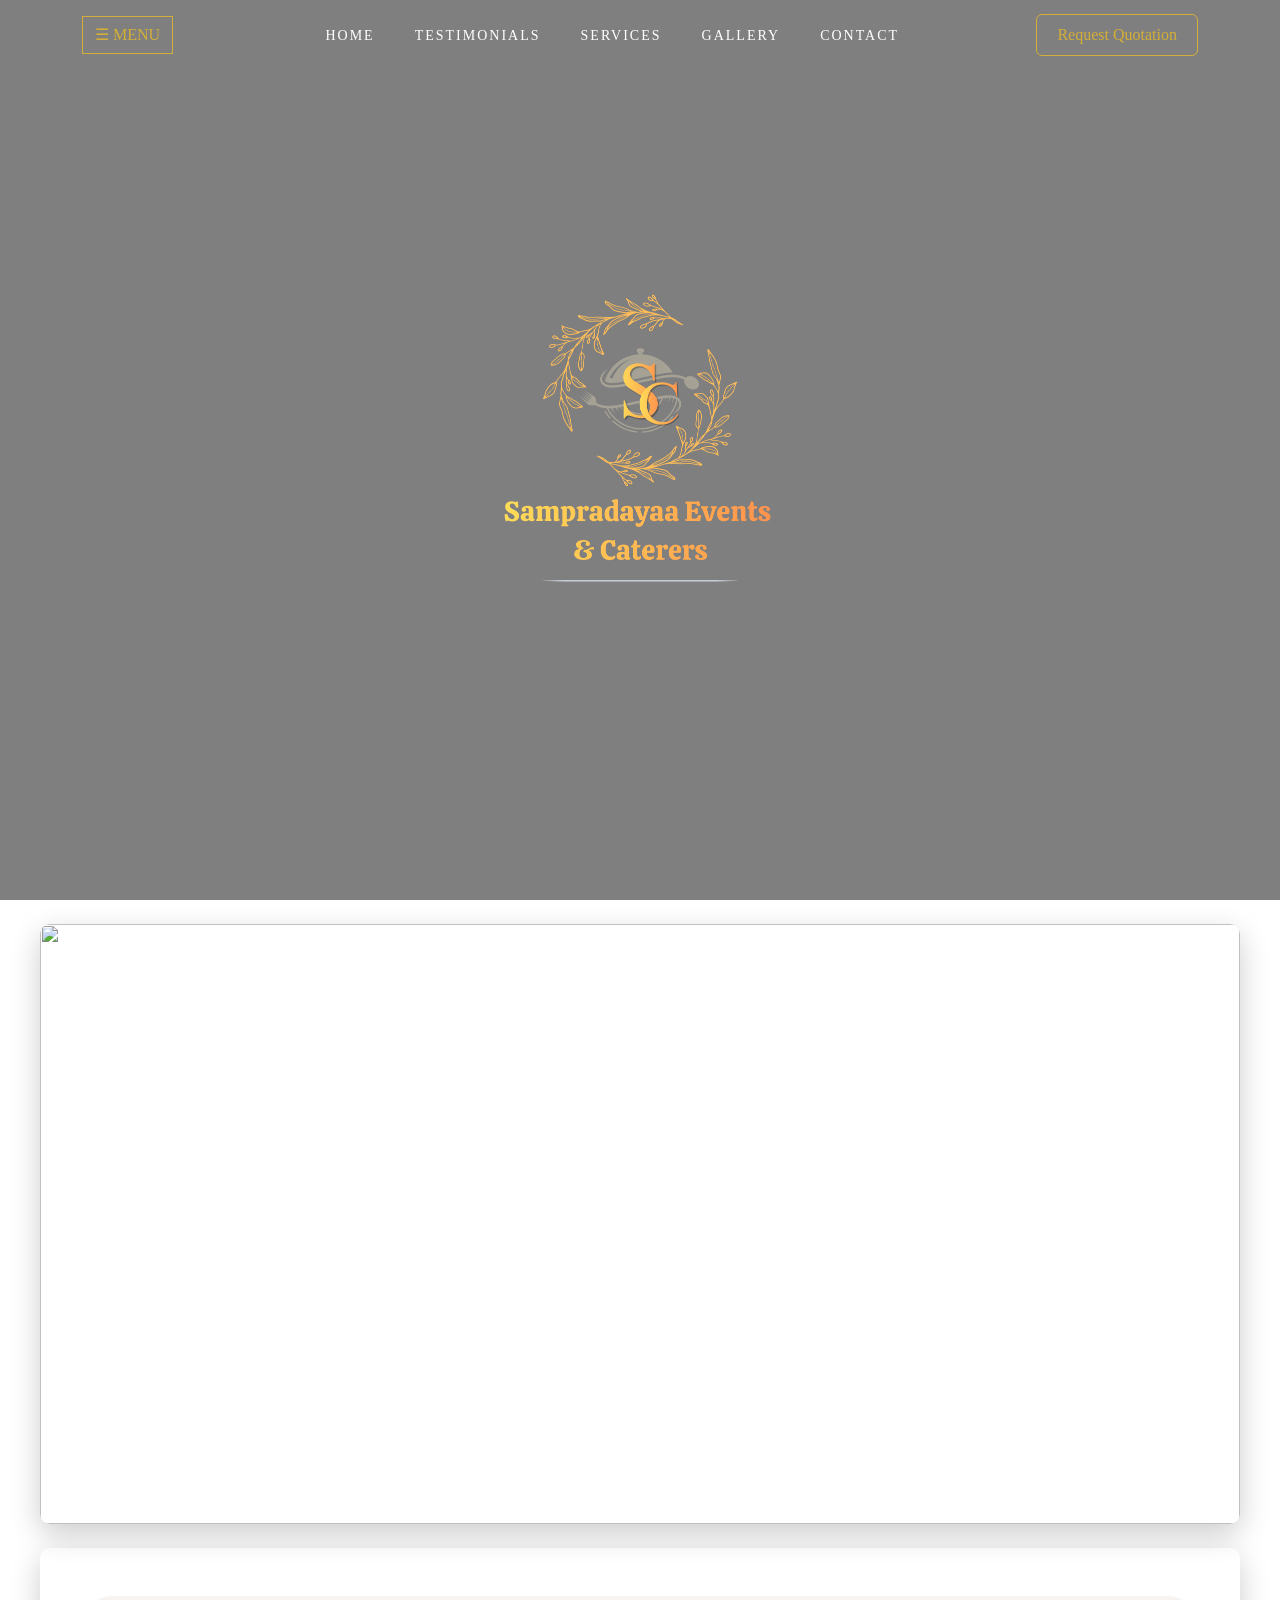
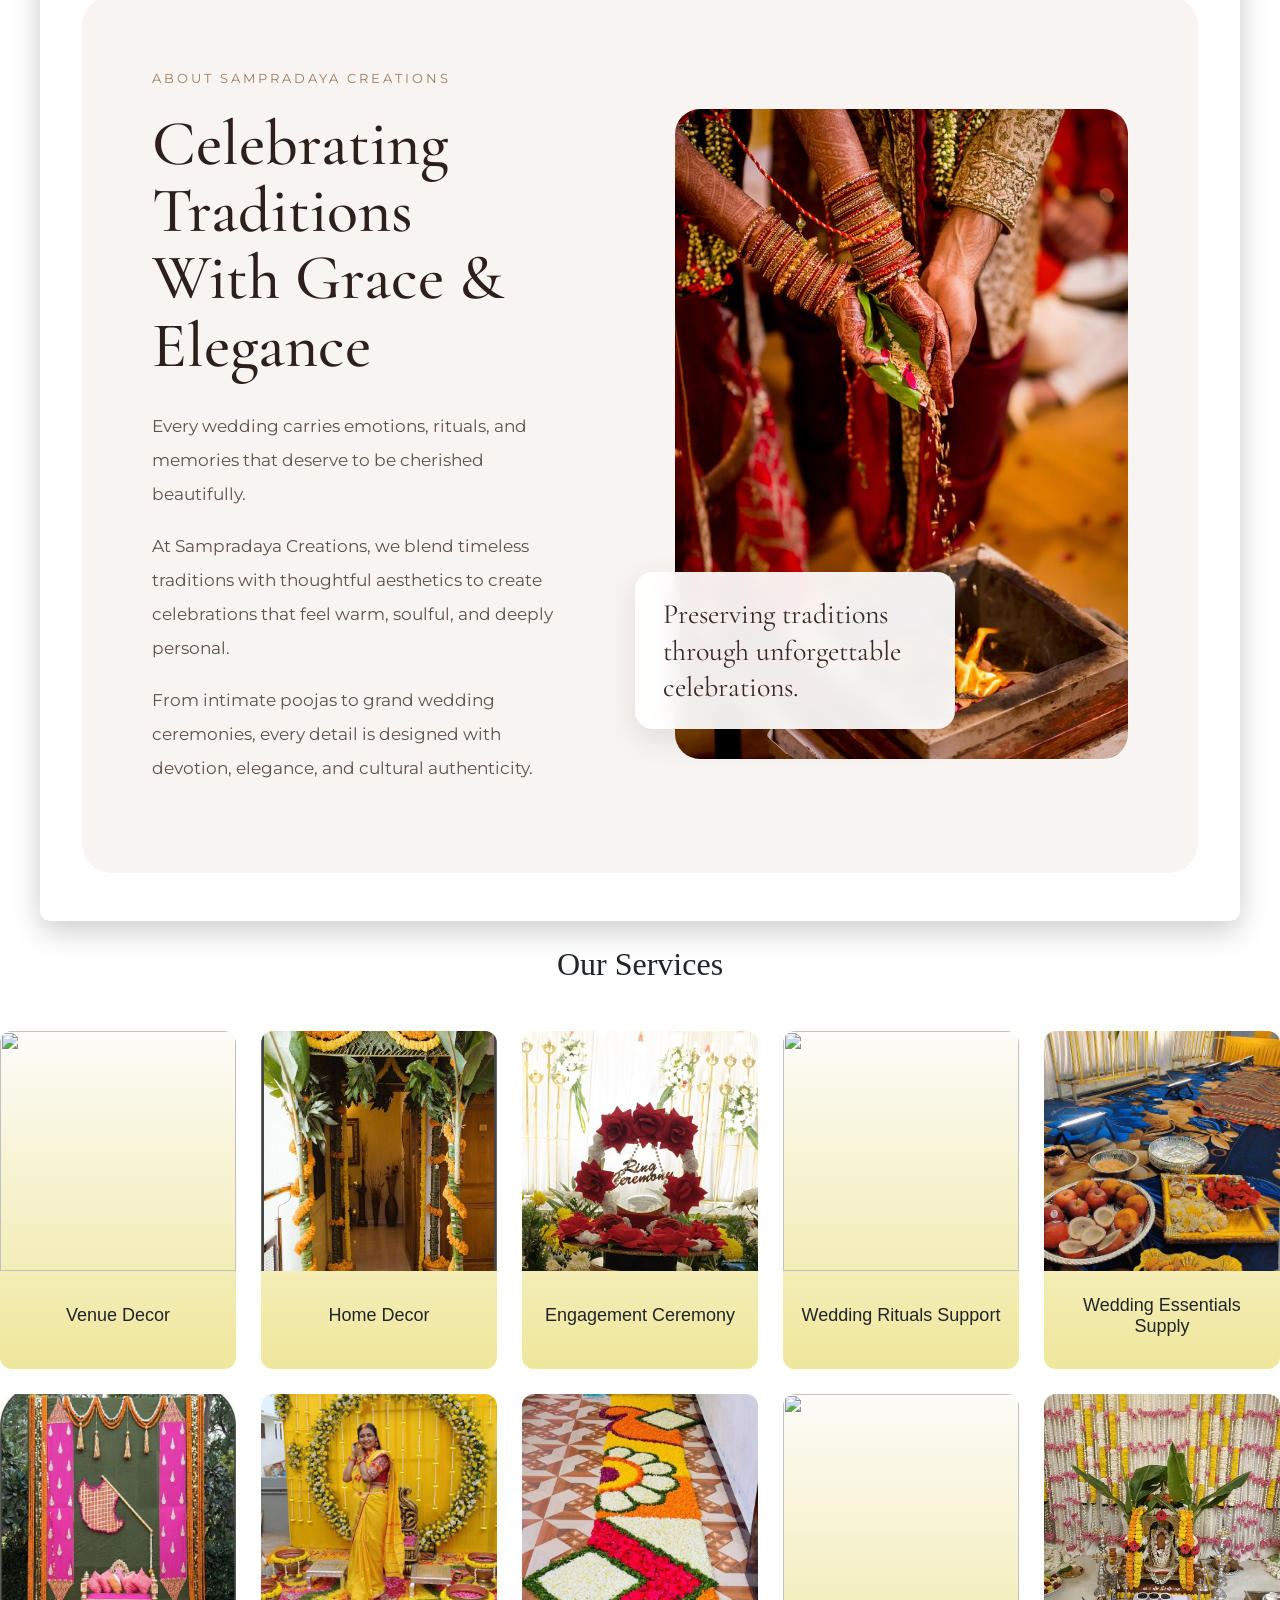
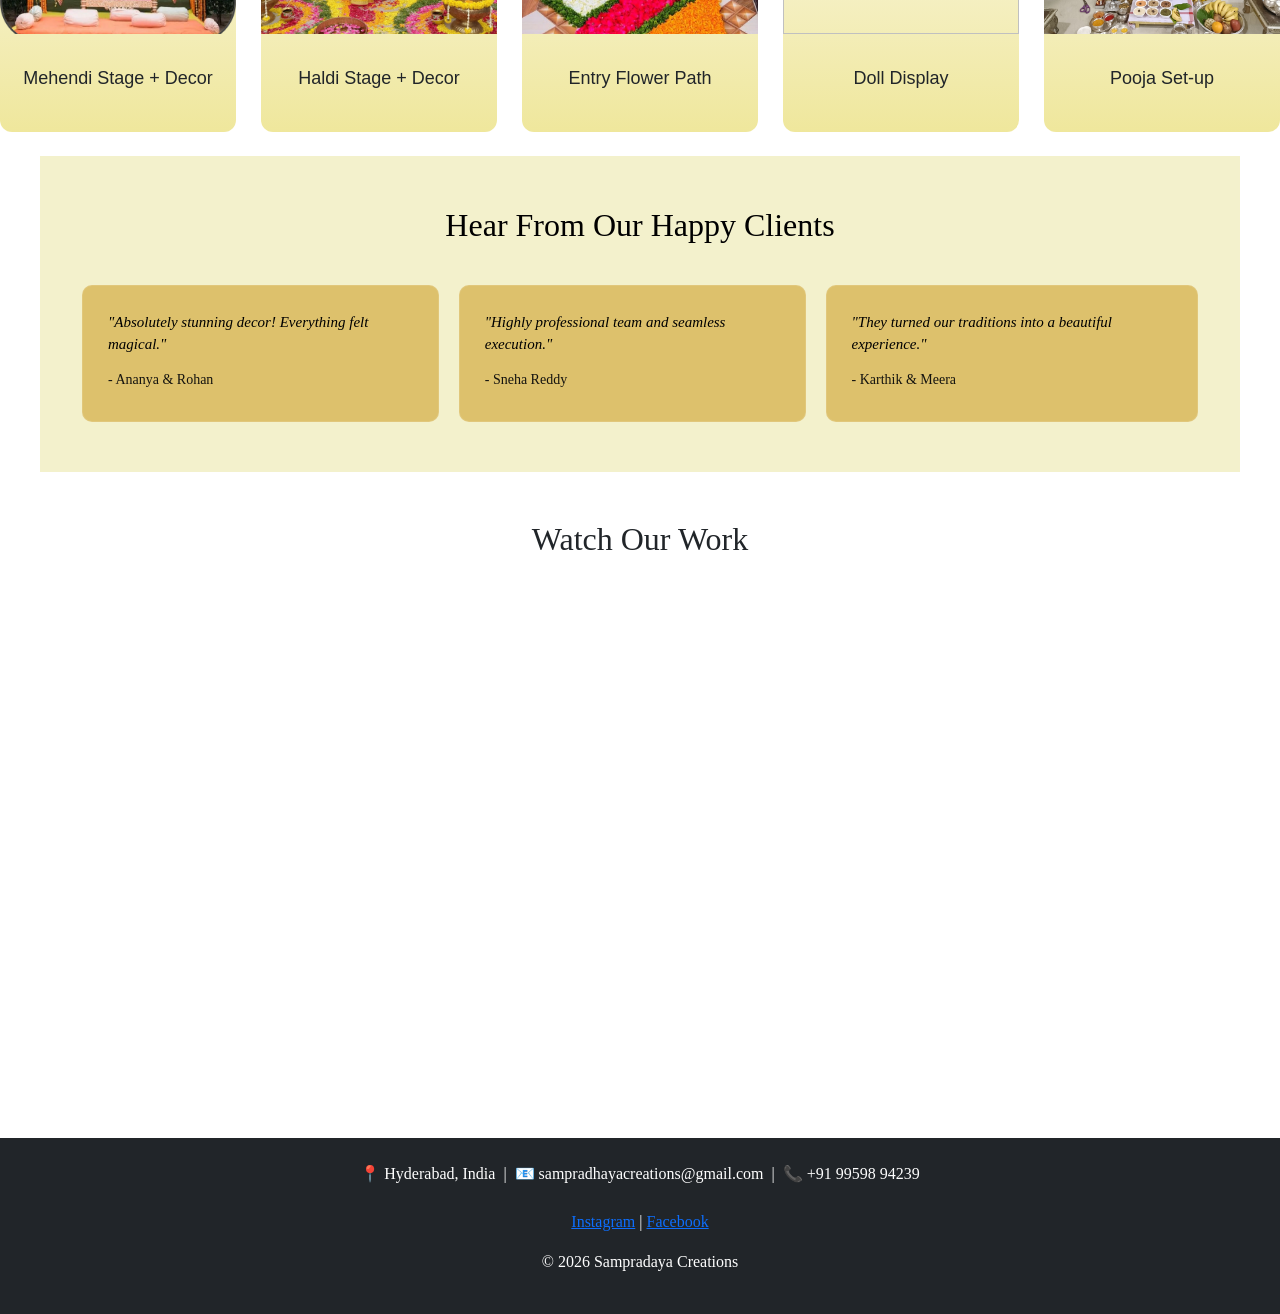
==== commit 444f4ca2: "updates to index" ====
--- a/index.html
+++ b/index.html
@@ -224,9 +224,9 @@
         <section class="reel-section text-center py-5">
             <h2 style="font-family: Georgia, 'Times New Roman', Times, serif;">Watch Our Work</h2>
             <div class="container mt-4">
-                <iframe width="100%" height="400"
-                src="https://www.youtube.com/embed/YOUR_VIDEO_ID"
-                allowfullscreen>
+                <iframe width="60%" height="500"
+                src="https://youtube.com/embed/rp1gI9ChFs4?feature=share"
+                allowfullscreen>d
                 </iframe>
             </div>
         </section>
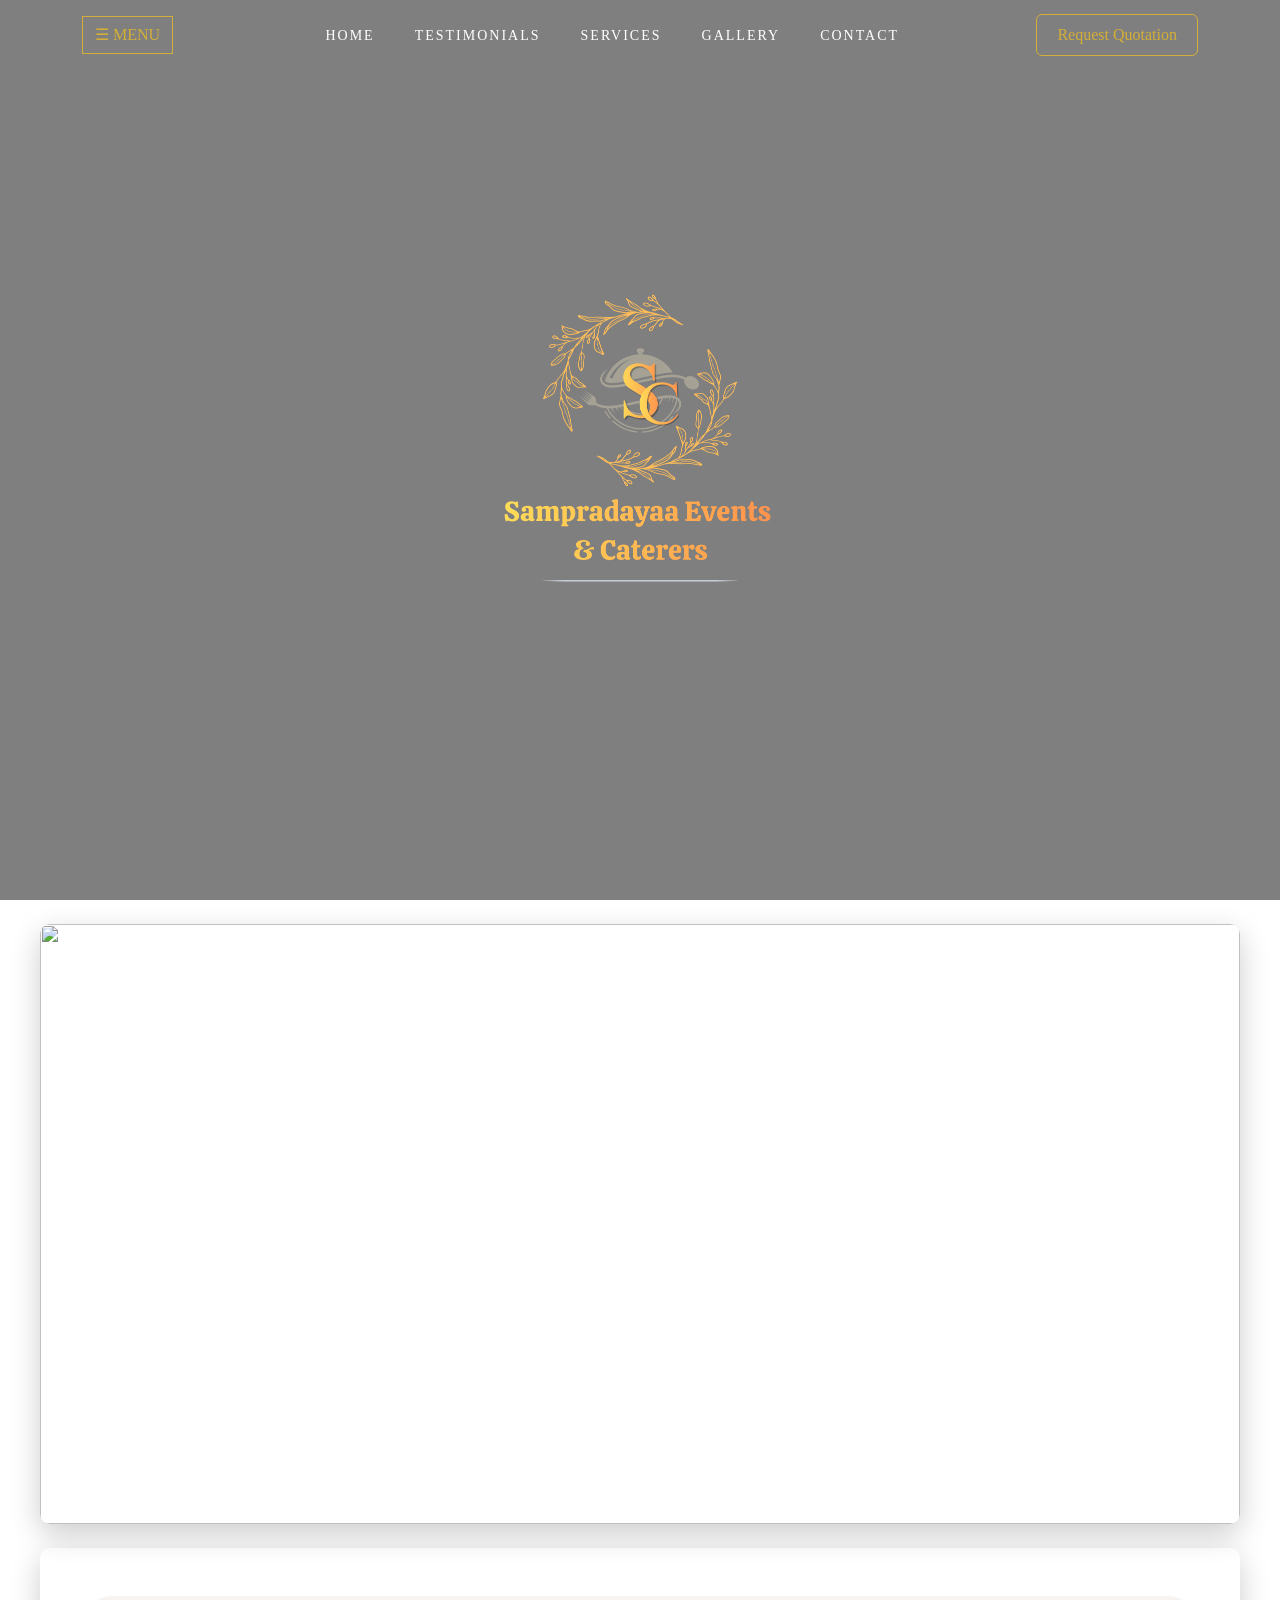
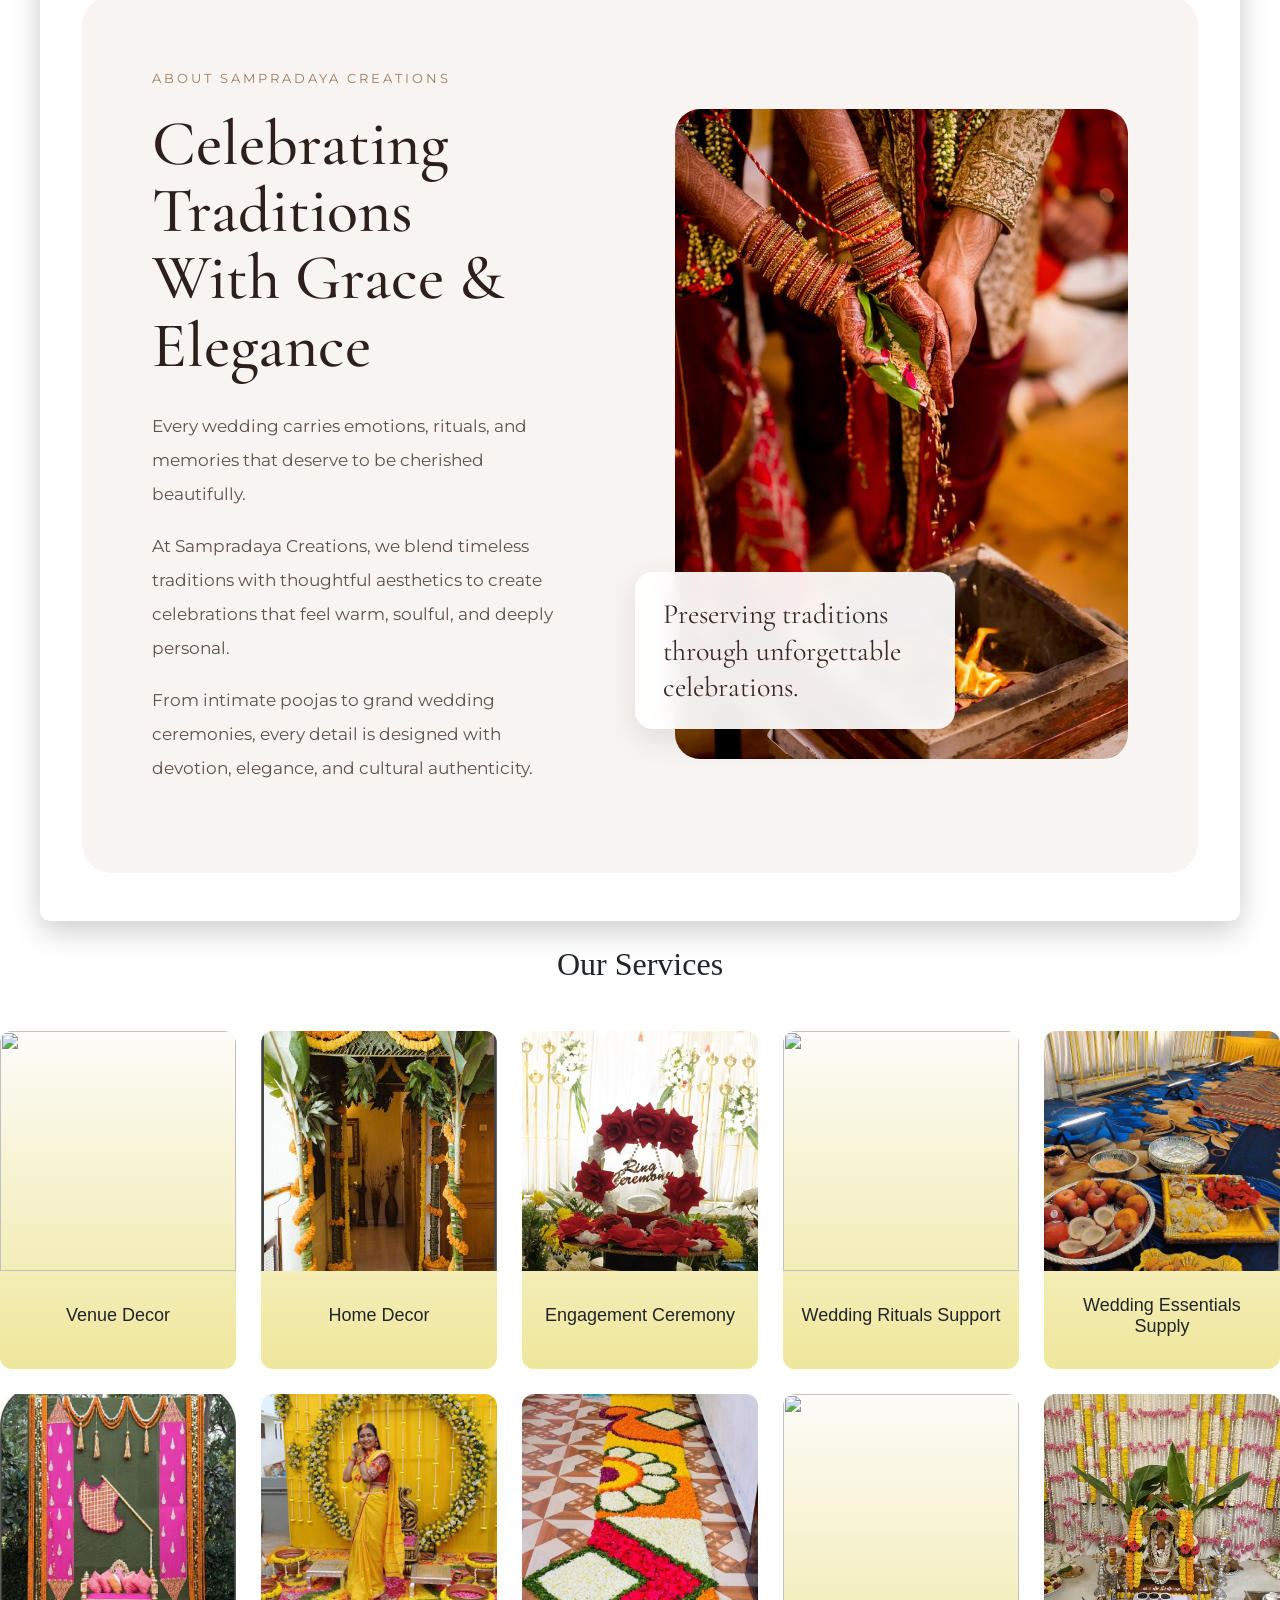
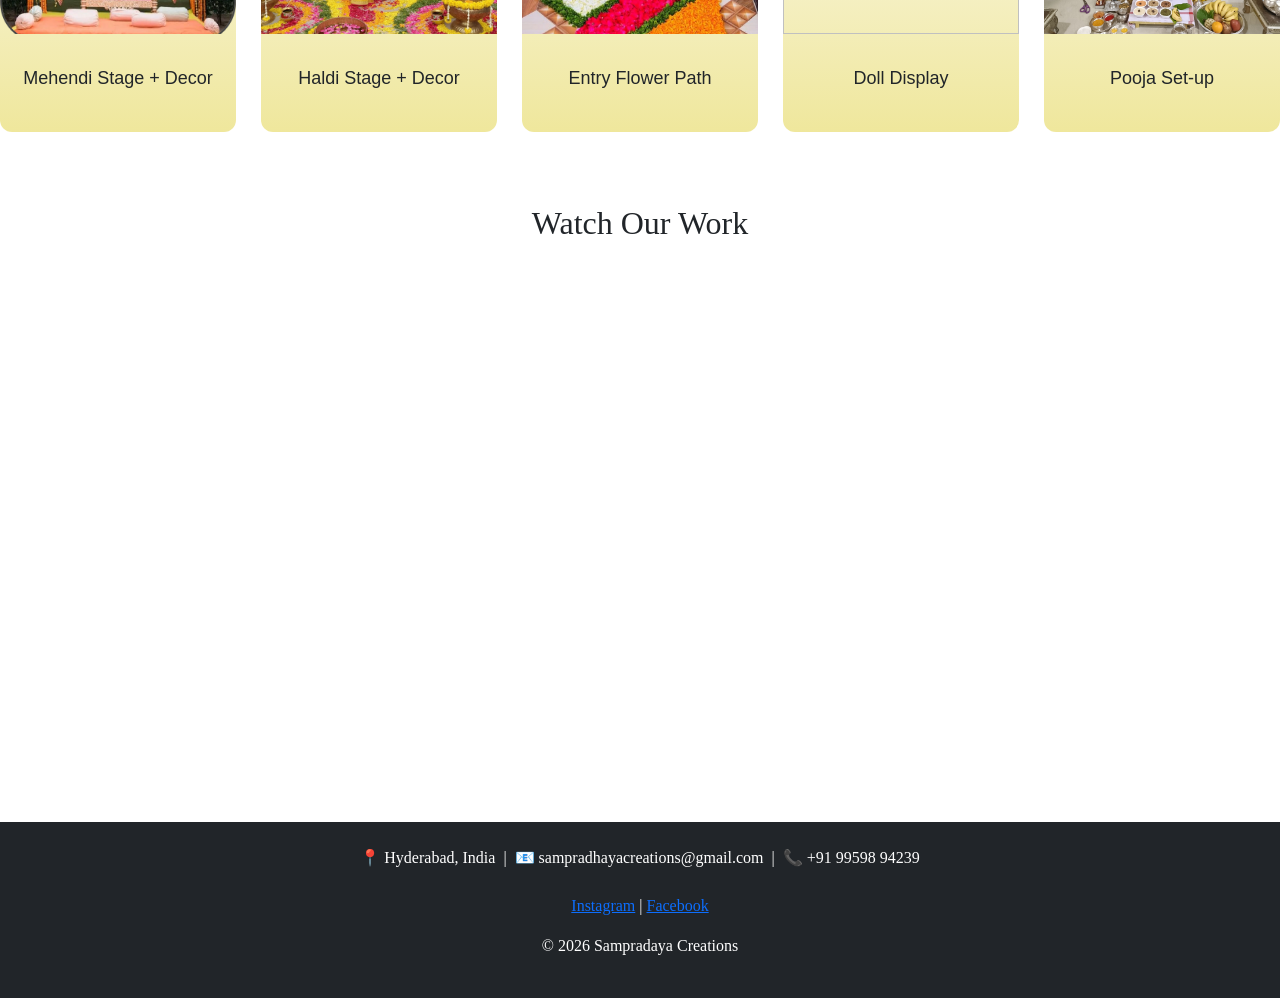
==== commit 1f040ecd: "commenting testimonials" ====
--- a/index.html
+++ b/index.html
@@ -154,6 +154,7 @@
 </section>
     </div>
     <br>
+    <!-- RIGHT -->
     <section class="services-section" id="services">
         <h2 class="text-center mb-5" id="services" style="font-family: Georgia, 'Times New Roman', Times, serif;">Our Services</h2>
         <div class="services-grid">
@@ -201,6 +202,7 @@
     </section>
     <br>
     <div class="page-container"id="testimonials">
+        <!-- commenting testimonials
         <section class="testimonials-section">
             <div class="container">
                 <h2 class="text-center" style="font-family: Georgia, 'Times New Roman', Times, serif;">Hear From Our Happy Clients</h2>
@@ -221,6 +223,7 @@
                 </div>
             </div>
         </section>
+         -->
         <section class="reel-section text-center py-5">
             <h2 style="font-family: Georgia, 'Times New Roman', Times, serif;">Watch Our Work</h2>
             <div class="container mt-4">
--- a/style.css
+++ b/style.css
@@ -530,4 +530,57 @@
   .about-text {
     max-width: 100%;
   }
+}
+@media (max-width: 768px) {
+  .services-grid {
+    grid-template-columns: repeat(2, 1fr);
+    gap: 15px;
+    padding: 0 15px;
+  }
+
+  .service-card img {
+    height: 160px;
+  }
+
+  .service-card h4 {
+    font-size: 14px;
+    min-height: 60px;
+    padding: 10px 8px;
+  }
+
+  .testimonials-grid {
+    grid-template-columns: 1fr;
+  }
+
+  iframe {
+    width: 100% !important;
+    height: 300px !important;
+  }
+
+  .logo {
+    height: 200px;
+  }
+
+  .carousel img {
+    height: 250px;
+  }
+}
+@media (max-width: 768px)
+{
+  .footer .d-flex {
+    flex-direction: column;
+    gap: 8px;
+    padding: 0 15px;
+    text-align: center;
+  }
+  .footer span {
+    display: block;
+  }
+  .reel-section iframe {
+    width: 100% !important;
+    height: 250px !important;
+  }
+  .reel-section .container {
+    padding: 0 15px;
+  }
 }
